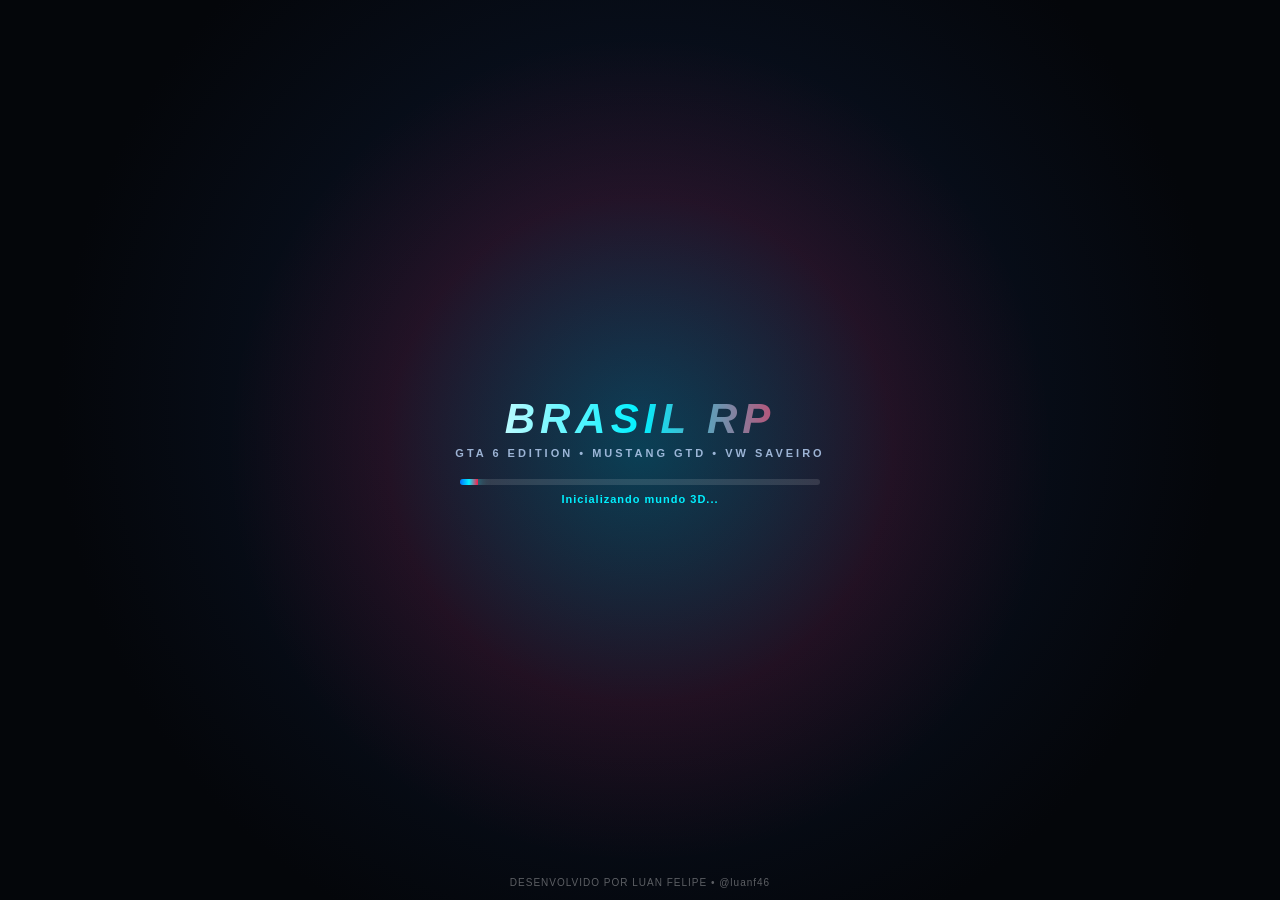
==== ota/index.html @ 623cd1e7 "OTA #30: Burnout (queimar pneu parado)" ====
<!DOCTYPE html>
<html lang="pt-BR">
<head>
  <meta charset="UTF-8" />
  <meta name="viewport" content="width=device-width, initial-scale=1.0, maximum-scale=1.0, user-scalable=no, viewport-fit=cover" />
  <title>Brasil RP: GTA 6</title>
  <link rel="stylesheet" href="style.css" />
</head>
<body>
  <canvas id="gameCanvas"></canvas>
  <div id="screen-fx"></div>

  <!-- Splash Screen Estilo Apex -->
  <div id="splash">
    <div class="splash-glow"></div>
    <div class="splash-content">
      <div class="splash-title">BRASIL RP</div>
      <div class="splash-sub">GTA 6 EDITION &bull; MUSTANG GTD &bull; VW SAVEIRO</div>
      <div class="splash-bar"><div class="splash-bar-fill" id="loadFill"></div></div>
      <div class="splash-status" id="loadStatus">Inicializando mundo 3D...</div>
    </div>
    <div class="splash-credit">DESENVOLVIDO POR LUAN FELIPE &bull; @luanf46</div>
  </div>

  <!-- LOBBY 3D SHOWROOM (ESTILO GTA RP CLEAN — 95% DA TELA LIVRE) -->
  <div id="lobby3d" class="hidden">
    <div class="lobby3d-top">
      <div class="lobby3d-brand">
        <div class="lobby-gta-title">BRASIL RP</div>
        <div class="lobby-gta-sub">SHOWROOM 3D</div>
        <div class="lobby-gta-stars" aria-hidden="true">★★★★★</div>
      </div>
      <div class="lobby3d-right-col">
        <div class="lobby3d-right-row">
          <div class="lobby-money-pill">
            <span class="lobby-money-item">
              <svg class="lobby-ico-cash" viewBox="0 0 28 18" width="24" height="16"><rect x="1" y="1" width="26" height="16" rx="2.5" fill="#4caf50" stroke="#1b4d1e" stroke-width="1.6"/><rect x="4" y="3.5" width="20" height="11" rx="1.2" fill="none" stroke="#c8f7c5" stroke-width="1"/><circle cx="14" cy="9" r="3.4" fill="#c8f7c5"/><text x="14" y="11.4" text-anchor="middle" font-size="6.2" font-weight="900" fill="#1b4d1e">$</text></svg>
              <span class="lobby-money-val">R$ <span id="lobbyCash">1.500</span></span>
            </span>
            <span class="lobby-money-item">
              <svg class="lobby-ico-bank" viewBox="0 0 24 24" width="20" height="20" fill="#e8eef7"><path d="M12 2L2 7v2h20V7L12 2zm-7 9v7H3v2h18v-2h-2v-7h-2v7h-3v-7h-2v7H9v-7H7v7H5v-7H5z"/></svg>
              <span class="lobby-money-val">R$ <span id="lobbyBank">5.000</span></span>
            </span>
          </div>
          <button class="lobby-sq-btn lobby-credits-btn" id="btnLobbyCredits" title="Créditos & Desenvolvedor">DEV</button>
          <button class="lobby-sq-btn" id="btnLobbySettings" title="Configurações">
            <svg viewBox="0 0 24 24" width="22" height="22" fill="#f1f5fa"><path d="M19.14 12.94c.04-.31.06-.63.06-.94s-.02-.63-.06-.94l2.03-1.58a.5.5 0 0 0 .12-.64l-1.92-3.32a.5.5 0 0 0-.6-.22l-2.39.96a7.04 7.04 0 0 0-1.63-.94l-.36-2.54a.48.48 0 0 0-.48-.41h-3.84a.48.48 0 0 0-.48.41l-.36 2.54c-.58.23-1.13.55-1.63.94l-2.39-.96a.5.5 0 0 0-.6.22L2.71 8.84a.5.5 0 0 0 .12.64l2.03 1.58c-.04.31-.06.63-.06.94s.02.63.06.94l-2.03 1.58a.5.5 0 0 0-.12.64l1.92 3.32c.13.22.39.31.6.22l2.39-.96c.5.39 1.05.71 1.63.94l.36 2.54c.05.24.24.41.48.41h3.84c.24 0 .44-.17.48-.41l.36-2.54c.58-.23 1.13-.55 1.63-.94l2.39.96c.22.09.47 0 .6-.22l1.92-3.32a.5.5 0 0 0-.12-.64l-2.03-1.58zM12 15.5A3.5 3.5 0 1 1 12 8.5a3.5 3.5 0 0 1 0 7z"/></svg>
          </button>
        </div>
        <div class="lobby3d-right-row lobby3d-subrow">
          <input id="mpNameInput" class="lobby-rp-name" type="text" maxlength="16" placeholder="RP_145" />
          <button class="lobby-sq-btn lobby-credits-btn" id="btnLobbyGarage" title="Garagem &amp; Personagem">🚗 GARAGEM</button>
        </div>
      </div>
    </div>

    <!-- Painel recolhível de Personagem / Veículo / Pintura (aberto ao tocar no botão de Mapa/Garagem) -->
    <div class="lobby-garage-drawer hidden" id="lobbyGarageDrawer">
      <div class="dock-group">
        <span class="dock-label">PERSONAGEM</span>
        <div class="char-grid" id="char-pills">
          <div class="char-card active" data-char="cool_man">
            <div class="char-thumb-wrap"><img class="char-thumb" alt="Cool Man" /></div>
            <div class="char-card-name">Cool Man</div>
            <div class="char-card-tag">Urbano</div>
          </div>
        </div>
      </div>
      <div class="dock-group">
        <span class="dock-label">VEÍCULO INICIAL</span>
        <div class="pill-row" id="car-pills">
          <div class="pill-btn active" data-car="volkswagen_saveiro">VW Pickup Azul</div>
          <div class="pill-btn" data-car="saveiro_brasil">Saveiro Brasil</div>
          <div class="pill-btn" data-car="ford_mustang_gtd">Mustang GTD</div>
          <div class="pill-btn" data-car="lexus_lc_500_wald">Lexus LC 500</div>
          <div class="pill-btn" data-car="car_gol">Gol</div>
          <div class="pill-btn" data-car="car_pm">PM-BR</div>
        </div>
      </div>
      <div class="dock-group">
        <span class="dock-label">PINTURA PBR</span>
        <div class="color-swatch-row" id="paint-swatches">
          <div class="color-swatch active" data-color="#ffffff" style="background:#ffffff"></div>
          <div class="color-swatch" data-color="#e60026" style="background:#e60026"></div>
          <div class="color-swatch" data-color="#00d8ff" style="background:#00d8ff"></div>
          <div class="color-swatch" data-color="#ffb300" style="background:#ffb300"></div>
          <div class="color-swatch" data-color="#7c00ff" style="background:#7c00ff"></div>
          <div class="color-swatch" data-color="#181c24" style="background:#181c24"></div>
        </div>
      </div>
    </div>

    <div class="lobby3d-bottom">
      <button class="lobby-play-gta" id="btn-start-game">
        <span>JOGAR RP</span>
        <svg viewBox="0 0 24 24" width="20" height="20" fill="none" stroke="#0b0d12" stroke-width="3.2" stroke-linecap="round" stroke-linejoin="round"><line x1="5" y1="12" x2="19" y2="12"/><polyline points="13 6 19 12 13 18"/></svg>
      </button>
    </div>
  </div>

  <!-- MODAL DE CONFIGURAÇÕES (IDÊNTICO AO LAYOUT DE REFERÊNCIA) -->
  <div id="modal-overlay" class="hidden">
    <div class="modal-card">
      <div class="modal-header">
        <div>
          <div class="game-title">CONFIGURAÇÕES</div>
          <div class="game-subtitle">BRASIL RP: GRÁFICOS, AMBIENTAÇÃO E ÁUDIO</div>
        </div>
        <button class="btn-secondary" id="btnCloseSettings">VOLTAR</button>
      </div>
      <div class="config-grid">
        <div class="config-group">
          <div class="config-title">AMBIENTAÇÃO &amp; CLIMA</div>
          <div class="pill-row" id="env-pills">
            <div class="pill-btn active" data-env="auto">AUTO 24H</div>
            <div class="pill-btn" data-env="day">DIA</div>
            <div class="pill-btn" data-env="sunset">TARDE</div>
            <div class="pill-btn" data-env="night">NOITE</div>
          </div>
        </div>
        <div class="config-group">
          <div class="config-title">QUALIDADE GRÁFICA</div>
          <div class="pill-row" id="gfx-quality-pills">
            <div class="pill-btn" data-quality="low">BAIXA</div>
            <div class="pill-btn active" data-quality="medium">MÉDIA</div>
            <div class="pill-btn" data-quality="high">ALTA</div>
            <div class="pill-btn" data-quality="ultra">ULTRA</div>
          </div>
        </div>
        <div class="config-group">
          <div class="config-title">TAXA DE FPS (INDEPENDENTE)</div>
          <div class="pill-row" id="fps-pills">
            <div class="pill-btn" data-fps="30">30 FPS</div>
            <div class="pill-btn" data-fps="60">60 FPS</div>
            <div class="pill-btn active" data-fps="90">90 FPS</div>
            <div class="pill-btn" data-fps="120">120 FPS</div>
          </div>
        </div>
        <div class="config-group">
          <div class="config-title">DISTÂNCIA DE VISÃO</div>
          <div class="pill-row" id="dist-pills">
            <div class="pill-btn" data-dist="0">CURTA</div>
            <div class="pill-btn active" data-dist="1">MÉDIA</div>
            <div class="pill-btn" data-dist="2">LONGA</div>
          </div>
        </div>
        <div class="config-group">
          <div class="config-title">DIREÇÃO DO VEÍCULO</div>
          <div class="pill-row" id="steer-mode-pills">
            <div class="pill-btn active" data-steer="buttons">BOTÕES</div>
            <div class="pill-btn" data-steer="gyro">GIROSCÓPIO</div>
          </div>
        </div>
        <div class="config-group">
          <div class="config-title">SISTEMA &amp; VEÍCULO</div>
          <div class="pill-row">
            <div class="pill-btn active" id="lobby-audio-btn">ÁUDIO: ON</div>
            <div class="pill-btn active" id="lobby-burnout-btn">BURNOUT: ON</div>
            <div class="pill-btn" id="lobby-doors-btn">PORTAS</div>
            <div class="pill-btn active" id="lobby-lights-btn">LUZES: ON</div>
          </div>
        </div>
        <div class="config-group config-group-full">
          <div class="config-title">SENSIBILIDADE (TOQUE &amp; CONTROLE BLUETOOTH)</div>
          <div class="sens-grid">
            <label class="sens-item">
              <span>Toque / Câmera: <b id="camSensVal">1.0x</b></span>
              <input id="camSensSlider" class="gta-slider" type="range" min="0.4" max="2.5" step="0.1" value="1.0" />
            </label>
            <label class="sens-item">
              <span>Joystick Bluetooth: <b id="padSensVal">1.0x</b></span>
              <input id="padSensSlider" class="gta-slider" type="range" min="0.4" max="2.5" step="0.1" value="1.0" />
            </label>
          </div>
        </div>
        <div class="config-group config-group-full">
          <div class="config-title">LOG DE ATUALIZAÇÕES</div>
          <div class="changelog-list">
            <div class="changelog-entry">
              <div class="changelog-ver"><span class="changelog-badge">v1.0.42 • OTA #30</span></div>
              <ul class="changelog-items">
                <li>Adicionado sistema de Burnout (queimar pneu parado): segure FREIO + ACELERAR ao mesmo tempo para travar as rodas dianteiras, girar as traseiras em alta rotação, gerar fumaça densa, marcas pretas de borracha no asfalto, ronco V8 cortando giro com chiado de pneu e arrancada explosiva ao soltar o freio (ativável/desativável em Configurações)</li>
              </ul>
            </div>
            <div class="changelog-entry">
              <div class="changelog-ver"><span class="changelog-badge">v1.0.42 • OTA #29</span></div>
              <ul class="changelog-items">
                <li>Adicionado sistema de direção por Giroscópio (ativável nas Configurações ou no botão rápido "GIRO" do carro): inclinação do celular vira o volante, pedal de FREIO / RÉ no lado esquerdo e ACELERAR no lado direito</li>
              </ul>
            </div>
            <div class="changelog-entry">
              <div class="changelog-ver"><span class="changelog-badge">v1.0.42 • OTA #28</span></div>
              <ul class="changelog-items">
                <li>Corrigido travamento ao alterar gráficos nas Configurações e voltar a jogar (despausa automática ao fechar Configurações e atualização segura de sombras/materiais WebGL)</li>
              </ul>
            </div>
            <div class="changelog-entry">
              <div class="changelog-ver"><span class="changelog-badge">v1.0.42 • OTA #27</span></div>
              <ul class="changelog-items">
                <li>Com controle Bluetooth conectado, tocar na tela touch agora libera imediatamente os controles na tela (e volta para tela limpa automaticamente se voltar a usar o controle)</li>
              </ul>
            </div>
            <div class="changelog-entry">
              <div class="changelog-ver"><span class="changelog-badge">v1.0.42 • OTA #26</span></div>
              <ul class="changelog-items">
                <li>Eliminada a trepidação ao dirigir: sincronia exata X/Z da câmera com o veículo (suavização exponencial apenas em Y) + filtro passa-baixa na suspensão sobre juntas do asfalto</li>
              </ul>
            </div>
            <div class="changelog-entry">
              <div class="changelog-ver"><span class="changelog-badge">v1.0.42 • OTA #25</span></div>
              <ul class="changelog-items">
                <li>Mobilidade calibrada nos veículos (aceleração progressiva e velocidade realista), freio agora para totalmente o carro antes de engatar a marcha à ré</li>
                <li>Câmera 360° totalmente livre no veículo (inclusive em movimento e no joystick Bluetooth) + zoom aproximado sem bloqueio para inspecionar detalhes externos + rodas em prata alumínio</li>
              </ul>
            </div>
            <div class="changelog-entry">
              <div class="changelog-ver"><span class="changelog-badge">v1.0.42 • OTA #24</span></div>
              <ul class="changelog-items">
                <li>Rodas dianteiras da Saveiro alinhadas usando exatamente a mesma malha/centralização das rodas traseiras (sem oscilação), mantendo esterçamento suave para direita e esquerda</li>
              </ul>
            </div>
            <div class="changelog-entry">
              <div class="changelog-ver"><span class="changelog-badge">v1.0.42 • OTA #23</span></div>
              <ul class="changelog-items">
                <li>Saveiro Cross Brasil reconstruída com lataria e capô 100% lisos (sem manchas cinzas), Bandeira do Brasil completa com globo azul nítido contida na fresta do capô, placa Mercosul FRW4A84 corrigida (sem espelho) e rodas diamantadas prata/preto</li>
                <li>Removidas as 2 bolinhas brancas flutuantes da frente dos faróis de todos os carros</li>
              </ul>
            </div>
            <div class="changelog-entry">
              <div class="changelog-ver"><span class="changelog-badge">v1.0.42 • OTA #22</span></div>
              <ul class="changelog-items">
                <li>VW Pickup Azul refeita com acabamento PBR nível Lexus: pintura azul metálica espelhada, vidros transparentes fumê, interior 3D com bancos/painel/volante, aros cromados e faróis/lanternas LED</li>
                <li>Adicionada Saveiro Cross Brasil (FRW4A84) azul metálica com Bandeira do Brasil no capô, placas Mercosul, interior completo preservado (painel, console e volante), 4 rodas independentes, portas articuladas e motor V8 (270 km/h)</li>
              </ul>
            </div>
            <div class="changelog-entry">
              <div class="changelog-ver"><span class="changelog-badge">v1.0.42 • OTA #21</span></div>
              <ul class="changelog-items">
                <li>Removida a Saveiro vermelha e adicionada a nova VW Pickup Azul com 4 rodas independentes, portas articuladas e mesma física, motor V8 e velocidade (270 km/h) do Lexus LC 500 Wald</li>
                <li>Personagem padrão definido como Cool Man (demais personagens ocultos na seleção) e revezamento automático entre NPC 1 e NPC 2 na Central Delivery</li>
              </ul>
            </div>
            <div class="changelog-entry">
              <div class="changelog-ver"><span class="changelog-badge">v1.0.42 • OTA #20</span></div>
              <ul class="changelog-items">
                <li>Corrigido bug visual de transparência/Z-sorting do McDonald's 3D (paredes agora 100% sólidas), ajustada escala real para os carros passarem folgados no Drive-Thru (3.9m × 2.53m) e fachada/entrada viradas para a Av. Sul</li>
              </ul>
            </div>
            <div class="changelog-entry">
              <div class="changelog-ver"><span class="changelog-badge">v1.0.42 • OTA #19</span></div>
              <ul class="changelog-items">
                <li>Reposicionado o McDonald's 3D + Drive-Thru para o terreno aberto ao lado do meio-fio da Av. Sul (-63, 27), 100% livre de paredes e fora das ruas</li>
              </ul>
            </div>
            <div class="changelog-entry">
              <div class="changelog-ver"><span class="changelog-badge">v1.0.42 • OTA #18</span></div>
              <ul class="changelog-items">
                <li>Atualizados os créditos do desenvolvedor (Luan Felipe — Programação, história e design, com link direto para o Instagram @luanf46) na Splash Screen e no modal DEV</li>
              </ul>
            </div>
            <div class="changelog-entry">
              <div class="changelog-ver"><span class="changelog-badge">v1.0.42 • OTA #17</span></div>
              <ul class="changelog-items">
                <li>Adicionado McDonald's 3D real com Drive-Thru funcional na praça próxima à Central (combo pelo carro na janela e salão para recuperar vida a pé), integrado ao GPS e à missão "Primeiro Corre"</li>
              </ul>
            </div>
            <div class="changelog-entry">
              <div class="changelog-ver"><span class="changelog-badge">v1.0.42 • OTA #16</span></div>
              <ul class="changelog-items">
                <li>Modo História — Capítulo 1 "Ascensão em Liberty BR" com 6 missões encadeadas, legendas/diálogos estilo GTA, checkpoints 3D luminosos, cronômetro e recompensas (+R$, +XP e Lexus LC 500 Wald Dourado no final)</li>
                <li>Novo App "Missões" no Smartphone iFruit com Nível RP (Lv. 1–50) e 3 missões secundárias infinitas: Motorista App (Uber RP), Time Trial (com recorde) e Patrulha PM-BR</li>
              </ul>
            </div>
            <div class="changelog-entry">
              <div class="changelog-ver"><span class="changelog-badge">v1.0.42 • OTA #15</span></div>
              <ul class="changelog-items">
                <li>Suavização completa da suspensão em escadas e meio-fios: eliminado o salto instantâneo para cima com perfil circular de pneu (3 amostras por roda) e mola-amortecedor contínua no chassi, pitch e roll</li>
              </ul>
            </div>
            <div class="changelog-entry">
              <div class="changelog-ver"><span class="changelog-badge">v1.0.42 • OTA #14</span></div>
              <ul class="changelog-items">
                <li>Física real de meio-fio e escadas: raycast 3D milimétrico por roda acompanha cada degrau e guia da calçada com mola-amortecedor individual, som de impacto no meio-fio e transferência real de peso na carroceria</li>
                <li>Física de impacto e empurrão nos carros aleatórios: ao bater ou empurrar veículos do tráfego, eles deslizam com atrito real de pneu, giram (cavalo-de-pau), soltam fumaça e empurram outros carros em efeito dominó</li>
              </ul>
            </div>
            <div class="changelog-entry">
              <div class="changelog-ver"><span class="changelog-badge">v1.0.42 • OTA #13</span></div>
              <ul class="changelog-items">
                <li>Suspensão independente nas 4 rodas com física de degraus (mola + amortecedor por roda e balanço unificado da carroceria/portas em escadarias e rampas)</li>
                <li>Corrigido descolamento de rodas e portas ao inclinar o carro em escadas (Mustang, Lexus, Saveiro, Gol e Viatura PM) e liberada subida contínua sem falsas colisões em degraus</li>
              </ul>
            </div>
            <div class="changelog-entry">
              <div class="changelog-ver"><span class="changelog-badge">v1.0.42 • OTA #12</span></div>
              <ul class="changelog-items">
                <li>Reconstruída a malha física de elevação de todo o mapa (-30m a +80m): eliminados carros e personagem andando no ar próximo ao Estádio de Futebol, Aeroporto, Portland, colinas e pontes</li>
                <li>Removidos pisos invisíveis de fallback e travas antigas de altura (-3m / -15m), garantindo contato 100% real com o asfalto em ladeiras, viadutos e túneis subterrâneos</li>
              </ul>
            </div>
            <div class="changelog-entry">
              <div class="changelog-ver"><span class="changelog-badge">v1.0.42 • OTA #11</span></div>
              <ul class="changelog-items">
                <li>Corrigida altura e posição do motorista sentado na cabine (nunca atravessa o teto solar nem o para-brisa)</li>
                <li>Corrigido enquadramento local dos cones de farol para saírem exclusivamente das lentes dianteiras para frente</li>
              </ul>
            </div>
            <div class="changelog-entry">
              <div class="changelog-ver"><span class="changelog-badge">v1.0.42 • OTA #10</span></div>
              <ul class="changelog-items">
                <li>Animação completa estilo GTA V ao entrar e sair dos veículos: caminha até a maçaneta, abre apenas a porta do motorista, abaixa a cabeça ao entrar na cabine, senta ao volante e puxa a porta batendo com som automotivo realista e balanço na suspensão</li>
              </ul>
            </div>
            <div class="changelog-entry">
              <div class="changelog-ver"><span class="changelog-badge">v1.0.42 • OTA #9</span></div>
              <ul class="changelog-items">
                <li>Corrigido erro de inicialização na Splash Screen (THREE.OctagonGeometry)</li>
                <li>Multiplayer 3D em tempo real corrigido e integrado ao servidor unificado (até 64 jogadores visíveis com avatar 3D rigado, veículos 3D ao dirigir, voz por proximidade e posição ao vivo no Minimapa/Mapa)</li>
              </ul>
            </div>
            <div class="changelog-entry">
              <div class="changelog-ver"><span class="changelog-badge">v1.0.42 • OTA #8</span></div>
              <ul class="changelog-items">
                <li>Semáforos (incluindo amarelo âmbar), postes de energia com luz noturna e feixes reais nos 2 faróis e lanternas dos veículos</li>
                <li>Todos os 5 veículos agora abrem/fecham as portas, motorista aparece sentado ao volante e colisão retangular impede atravessar o carro</li>
                <li>Ciclo automático de iluminação 24h (Manhã, Dia, Tarde e Noite), Casa Própria interativa, Caixa 24h/Job reposicionados na calçada</li>
                <li>Novo Smartphone iFruit moderno, combo de socos com reações reais e Rota GPS rua por rua com setas 3D luminosas na pista</li>
              </ul>
            </div>
            <div class="changelog-entry">
              <div class="changelog-ver"><span class="changelog-badge">v1.0.42 • OTA #7</span></div>
              <ul class="changelog-items">
                <li>Minimapa e Mapa Completo 100% reais: vista ortográfica renderizada diretamente dos 79 chunks 3D da cidade, com rotação da câmera e seta do jogador corrigidas</li>
                <li>Malha viária (road_grid.bin) reconstruída da geometria real das ruas e calçadas (removido borrão antigo que jogava carros em prédios e muretas)</li>
                <li>IA de tráfego refeita com margem de segurança contra meio-fio/muretas e continuidade de altura em pontes, ladeiras e sob viadutos</li>
              </ul>
            </div>
            <div class="changelog-entry">
              <div class="changelog-ver"><span class="changelog-badge">v1.0.42 • OTA #6</span></div>
              <ul class="changelog-items">
                <li>Nova camada de colisão gerada da geometria real do mapa: fim das paredes invisíveis embaixo de viadutos, passarelas, marquises e árvores</li>
                <li>Personagem e veículos usam o piso real sob viadutos (sem afundar nem subir para o viaduto)</li>
                <li>Mar ao redor da cidade removido; o limite do mapa agora é a borda da cidade</li>
              </ul>
            </div>
            <div class="changelog-entry">
              <div class="changelog-ver"><span class="changelog-badge">v1.0.42 • OTA #5</span></div>
              <ul class="changelog-items">
                <li>Adicionado Log de Atualizações nas Configurações com o histórico de cada versão</li>
              </ul>
            </div>
            <div class="changelog-entry">
              <div class="changelog-ver"><span class="changelog-badge">v1.0.42 • OTA #4</span></div>
              <ul class="changelog-items">
                <li>Corrigida colisão sob viadutos e pontes (personagem e veículos não afundam no asfalto)</li>
                <li>Corrigido cabelo da personagem DOA para balançar apenas para trás, sem atravessar a cintura</li>
              </ul>
            </div>
            <div class="changelog-entry">
              <div class="changelog-ver"><span class="changelog-badge">v1.0.42 • OTA #3</span></div>
              <ul class="changelog-items">
                <li>Corrigido cabelo longo da protagonista (HairMid/HairTip) para não atravessar as costas e a cintura</li>
              </ul>
            </div>
            <div class="changelog-entry">
              <div class="changelog-ver"><span class="changelog-badge">v1.0.42 • OTA #2</span></div>
              <ul class="changelog-items">
                <li>Movimentação e câmera estilo GTA V: marchas analógicas suaves (andar, correr e sprint)</li>
                <li>Cadência dos passos sincronizada pela distância percorrida e +8° de FOV no sprint</li>
              </ul>
            </div>
            <div class="changelog-entry">
              <div class="changelog-ver"><span class="changelog-badge">v1.0.42 • OTA #1</span></div>
              <ul class="changelog-items">
                <li>Ajuste inicial de velocidade realista para caminhada, corrida e NPCs</li>
              </ul>
            </div>
            <div class="changelog-entry">
              <div class="changelog-ver"><span class="changelog-badge">v1.0.42 (APK)</span></div>
              <ul class="changelog-items">
                <li>Otimização massiva de Draw Calls (7.660 → 143 DC) com MSAA religado e -149 MB de VRAM</li>
                <li>Correção de linhas brilhantes no Texture Atlas e merge por material nos veículos</li>
                <li>Atualização OTA automática (confirmação apenas para novo APK)</li>
              </ul>
            </div>
            <div class="changelog-entry">
              <div class="changelog-ver"><span class="changelog-badge">v1.0.41 (APK)</span></div>
              <ul class="changelog-items">
                <li>Expiração imediata de cache (0s) no UpdateManager via consulta direta ao SHA do Git</li>
                <li>Efeito blur no fundo das configurações e telemetria de FPS / Draw Calls</li>
              </ul>
            </div>
          </div>
        </div>
      </div>
      <div class="modal-actions">
        <div class="modal-actions-left">
          <button class="btn-secondary" id="btn-check-update">ATUALIZAR APP</button>
          <button class="btn-secondary" id="btn-lobby-respawn">REPOSICIONAR SPAWN</button>
        </div>
        <button class="btn-primary" id="btn-cfg-play">IR PARA A CIDADE &#10132;</button>
      </div>
    </div>
  </div>

  <!-- HUD Principal (Estilo GTA RP Clean - Idêntico ao Print) -->
  <div id="hud" class="hidden">
    <div class="hud-top-left">
      <div class="radar-col">
        <div class="minimap-wrap" id="minimapBtn" title="Abrir Mapa Completo">
          <canvas id="minimapCanvas" width="128" height="128"></canvas>
          <div class="zone-tag hidden" id="zoneName">MAPA</div>
        </div>
        <div class="radar-bars">
          <div class="gta-bar hp"><div id="hpFill" style="width:100%"></div></div>
          <div class="gta-bar stam"><div id="stamFill" style="width:100%"></div></div>
        </div>
      </div>
      <div id="speedBox" class="speed-box hidden">
        <div id="burnoutBadge" class="burnout-badge hidden">🔥 BURNOUT</div>
        <span id="speedVal">0</span>
        <small>KM/H • <b id="carHpVal" style="color:#22c55e">100%</b></small>
      </div>
    </div>

    <div class="hud-top-center">
      <div id="radioBanner" class="radio-banner hidden">
        <span class="radio-ico">📻</span>
        <div>
          <div id="radioStationName" class="radio-name">FUNK BRASIL FM</div>
          <div id="radioStationGenre" class="radio-genre">BAILE &bull; 130 BPM</div>
        </div>
      </div>
      <div id="gpsHudBanner" class="gps-hud-banner hidden">
        <span id="gpsTurnArrow" class="gps-turn-arrow">⬆</span>
        <div>
          <div id="gpsHudLabel" class="gps-hud-label">Destino GPS</div>
          <div id="gpsHudDist" class="gps-hud-dist">0 m</div>
        </div>
      </div>
      <div id="missionBanner" class="mission-banner hidden">
        <span class="dot"></span>
        <span id="missionText">Entrega em andamento...</span>
        <span id="missionTimerTag" class="mission-timer hidden">00:00</span>
        <button id="btnCancelStoryMission" class="mission-cancel-x hidden" title="Cancelar Missão">✕</button>
      </div>
    </div>

    <!-- Legendas / Diálogo estilo GTA -->
    <div id="gtaDialogueBar" class="gta-dialogue hidden" title="Toque para avançar">
      <div class="dlg-ico" id="dlgIcon">📱</div>
      <div class="dlg-body">
        <div class="dlg-name" id="dlgName">Contato</div>
        <div class="dlg-text" id="dlgText">...</div>
      </div>
    </div>

    <!-- Banner Cinematográfico de Missão Concluída / Falhou -->
    <div id="missionResultBanner" class="mission-result hidden">
      <div class="mr-title" id="mrTitle">MISSÃO CONCLUÍDA!</div>
      <div class="mr-sub" id="mrSub">01. Primeiro Corre</div>
      <div class="mr-reward" id="mrReward">+R$ 1.200 • +150 XP</div>
    </div>

    <div class="hud-top-right">
      <div class="hud-mini-tools">
        <div id="mpStatusPill" class="mp-pill offline" title="Status do Servidor RP">⚪</div>
        <button id="btnVoice" class="hud-mini-btn voice-btn" title="Microfone Voz">🎙️</button>
        <button id="btnChatToggle" class="hud-mini-btn" title="Chat RP">💬</button>
        <button id="btnCamMode" class="hud-mini-btn" title="Câmera">👁️</button>
        <button id="btnFrontCam" class="hud-mini-btn" title="Frente">👤</button>
        <button id="btnSpinPlayer" class="hud-mini-btn" title="Girar 360°">🔄</button>
        <button id="btnMenu" class="hud-mini-btn" title="Lobby 3D">☰</button>
      </div>
      <div class="gta-top-right-group">
        <div class="stats-panel">
          <div class="money-row">
            <span class="cash">R$ <b id="uiCash">1.500</b></span>
            <span class="bank-ico" title="Banco">
              <svg viewBox="0 0 24 24" width="18" height="18" fill="#dbe6f5"><path d="M12 2L2 7v2h20V7L12 2zm-7 9v7H3v2h18v-2h-2v-7h-2v7h-3v-7h-2v7H9v-7H7v7H5v-7z"/></svg>
              <b id="uiBank" class="hidden">5.000</b>
            </span>
          </div>
          <div class="meta-row">
            <span id="rpLevelBadge" class="rp-lv-badge">LV 1</span>
            <span id="wantedStars" class="stars">☆☆☆☆☆</span>
            <span id="clockText" class="clock">08:30</span>
            <span class="meta-sep">•</span>
            <span id="fpsText" class="fps">60 FPS</span>
          </div>
        </div>
        <div class="weapon-phone-col">
          <button id="btnWeaponHud" class="weapon-slot-btn" title="Item / Arma">
            <svg viewBox="0 0 24 24" width="28" height="28" fill="#e8eef7"><path d="M3 7h15l2 2v2h-4l-1 2h-3l-1 5H7l1.5-6H5L3 10V7zm16 1h2v2h-2V8z"/></svg>
          </button>
          <button id="btnPhone" class="phone-circle-btn" title="Celular RP">
            <svg viewBox="0 0 24 24" width="20" height="20" fill="none" stroke="#22c55e" stroke-width="2" stroke-linecap="round" stroke-linejoin="round"><rect x="6" y="2.5" width="12" height="19" rx="2.5"/><line x1="10" y1="18" x2="14" y2="18"/></svg>
          </button>
        </div>
      </div>
    </div>

    <!-- Controles A Pé (Idênticos ao Print) -->
    <div id="footControls" class="controls-layer">
      <div id="joystickZone" class="joystick-zone">
        <div id="joystickBase" class="joystick-base">
          <div id="joystickKnob" class="joystick-knob"></div>
        </div>
      </div>
      <div class="action-pad gta-foot-pad">
        <button id="btnEnterCar" class="act-btn gta-circle pos-car hidden" title="Entrar no Carro">
          <svg viewBox="0 0 24 24" width="30" height="30" fill="none" stroke="#ffffff" stroke-width="1.9" stroke-linecap="round" stroke-linejoin="round"><path d="M5 19h14V7l-4-3H5v15z"/><path d="M7 11h10V7.5L14.5 6H7v5z"/><line x1="8" y1="14" x2="11" y2="14"/></svg>
        </button>
        <button id="btnInteract" class="act-btn gta-circle pos-talk hidden" title="Falar / RP">
          <svg viewBox="0 0 24 24" width="22" height="22" fill="#ffffff"><path d="M20 11.5c0 4.1-3.6 7.5-8 7.5-1.1 0-2.2-.2-3.2-.6L4 20l1.4-3.4C4.5 15.3 4 13.5 4 11.5 4 7.4 7.6 4 12 4s8 3.4 8 7.5z"/></svg>
          <span>Falar/RP</span>
        </button>
        <button id="btnPunch" class="act-btn gta-circle pos-punch" title="Ação / Soco">
          <svg viewBox="0 0 24 24" width="28" height="28" fill="#ffffff"><path d="M6 11V7a1.5 1.5 0 0 1 3 0v2h.5V6a1.5 1.5 0 0 1 3 0v3h.5V6.5a1.5 1.5 0 0 1 3 0V9h.5V8a1.5 1.5 0 0 1 3 0v5.5c0 3.6-2.8 6.5-6.5 6.5H11c-3 0-5-2.2-5-5.2V11z"/></svg>
        </button>
        <button id="btnJump" class="act-btn gta-circle pos-jump" title="Pular">
          <svg viewBox="0 0 24 24" width="28" height="28" fill="#ffffff"><circle cx="13.5" cy="4.5" r="2"/><path d="M10.5 8.5l3.5.5 2.5-2 1.2 1.4-3 2.5-1.2 3.2 3 3.4-1.5 1.3-3.2-3.6-1.8 2.2-3.2 1.2-.7-1.7 2.5-1 1.8-2.8.8-2.6-2.4-.5-1.5 2.1-1.5-1 2.2-3.1 2.5.5z"/></svg>
        </button>
        <button id="btnSprint" class="act-btn gta-circle pos-sprint" title="Correr">
          <svg viewBox="0 0 24 24" width="28" height="28" fill="#ffffff"><circle cx="14.5" cy="4.5" r="2"/><path d="M10 8.5l4.2.4 2.8 2.6-1.3 1.3-2.1-1.9-1.1 2.6 2.8 3-1.4 1.4-3.1-3.3-2 2.4-3.3.5-.3-1.8 2.5-.4 2.1-3 .7-2.2-2.2-.3-1.7 2-1.4-1.1 2.3-2.8 2.4.6z"/></svg>
        </button>
      </div>
    </div>

    <!-- Controles Dirigindo (Física Apex + Nitro + Portas/Luzes/Câmera) -->
    <div id="carControls" class="controls-layer hidden">
      <div class="steer-pad">
        <button id="btnLeft" class="steer-btn">◄</button>
        <button id="btnRight" class="steer-btn">►</button>
      </div>
      <div class="car-quick-bar">
        <button id="btnCarHorn" class="mini-pill">📯 BUZINA</button>
        <button id="btnCarRadio" class="mini-pill">📻 RÁDIO</button>
        <button id="btnCarDoors" class="mini-pill">🚪 PORTAS</button>
        <button id="btnCarLights" class="mini-pill">💡 LUZES</button>
        <button id="btnCarGyro" class="mini-pill">📱 GIRO</button>
        <button id="btnCarCam" class="mini-pill">📷 INTERIOR</button>
      </div>
      <div class="drive-pad">
        <button id="btnExitCar" class="act-btn exit">🚶<span>SAIR</span></button>
        <button id="btnNitro" class="act-btn nitro">⚡<span>NITRO</span></button>
        <button id="btnDrift" class="act-btn drift">🔥<span>DRIFT</span></button>
        <button id="btnBrake" class="pedal brake">FREIO / RÉ</button>
        <button id="btnGas" class="pedal gas">ACELERAR</button>
      </div>
    </div>
  </div>

  <!-- SMARTPHONE iFRUIT BRASIL RP (DESIGN MODERNO ESTILO iOS / GTA VI) -->
  <div id="phoneModal" class="modal hidden">
    <div class="phone-frame">
      <div class="ifruit-statusbar">
        <span class="ifruit-carrier">5G • BR</span>
        <div class="ifruit-island"><span class="island-dot"></span><span id="phoneIslandText">Liberty BR</span></div>
        <span class="ifruit-right-status"><b id="phoneTime">08:30</b> 🔋</span>
      </div>

      <!-- TELA HOME DO CELULAR -->
      <div id="phScreenHome" class="ifruit-screen">
        <div class="ifruit-widget">
          <div class="ifruit-w-left">
            <span class="ifruit-w-tag">MAZE BANK • PIX</span>
            <div class="ifruit-w-bal">R$ <span id="phBankBal">5.000</span></div>
            <div class="ifruit-w-cash">Carteira: R$ <span id="phCashBal">1.500</span></div>
          </div>
          <div class="ifruit-w-right">
            <div class="ifruit-weather-ico" id="phWeatherIco">☀️</div>
            <div class="ifruit-weather-lbl" id="phWeatherLbl">Manhã</div>
          </div>
        </div>

        <div class="ifruit-grid">
          <button class="ifruit-app-tile" data-open="phScreenMissions" id="phTileMissions">
            <div class="ifruit-app-ico g-gold">🎯</div>
            <span>Missões</span>
          </button>
          <button class="ifruit-app-tile" data-open="phScreenCars">
            <div class="ifruit-app-ico g-red">🏎️</div>
            <span>Garagem</span>
          </button>
          <button class="ifruit-app-tile" data-open="phScreenGps">
            <div class="ifruit-app-ico g-purple">🧭</div>
            <span>GPS Rotas</span>
          </button>
          <button class="ifruit-app-tile" id="phGoHomeQuick">
            <div class="ifruit-app-ico g-amber">🏠</div>
            <span>Minha Casa</span>
          </button>
          <button class="ifruit-app-tile" id="phOpenBank">
            <div class="ifruit-app-ico g-green">🏦</div>
            <span>Banco 24h</span>
          </button>
          <button class="ifruit-app-tile" id="phSummonNpc">
            <div class="ifruit-app-ico g-pink">💃</div>
            <span>Contato VIP</span>
          </button>
          <button class="ifruit-app-tile" data-open="phScreenTime">
            <div class="ifruit-app-ico g-blue">🌤️</div>
            <span>Clima/Hora</span>
          </button>
          <button class="ifruit-app-tile" id="phOpenFullMap">
            <div class="ifruit-app-ico g-indigo">🗺️</div>
            <span>Satélite</span>
          </button>
        </div>
      </div>

      <!-- SUB-TELA: HISTÓRIA & MISSÕES (CAPÍTULO 1 + SECUNDÁRIAS) -->
      <div id="phScreenMissions" class="ifruit-screen hidden">
        <div class="ifruit-subhead">
          <button class="ifruit-back" data-back="phScreenHome">‹ Início</button>
          <b>História &amp; Missões</b>
        </div>
        <div class="m-xp-box">
          <div class="m-xp-top">
            <b id="phMissionLv">Nível RP 1</b>
            <small id="phMissionXpText">0 / 300 XP • Cap. 1 (0/6)</small>
          </div>
          <div class="m-xp-bar"><div id="phMissionXpFill" style="width:0%"></div></div>
        </div>
        <div id="phStoryCard" class="m-story-card"></div>
        <div class="m-sec-title">MISSÕES SECUNDÁRIAS (RP LIVRE)</div>
        <div class="ifruit-list" style="max-height:26vh">
          <button class="phone-app" id="phSideUber"><span class="ico">🚕</span><div><b>Motorista App (Uber RP)</b><small>Leve passageiros • +R$ 550–1.300 + Bônus</small></div></button>
          <button class="phone-app" id="phSideRace"><span class="ico">🏁</span><div><b>Time Trial — Racha Rápido</b><small id="phRaceRecordSub">5 checkpoints contra o relógio • +R$ 1.200</small></div></button>
          <button class="phone-app" id="phSidePolice"><span class="ico">🚓</span><div><b>Patrulha PM-BR</b><small>Atender ocorrência policial • +R$ 950</small></div></button>
          <button class="phone-app" id="phOpenJobApp"><span class="ico">📦</span><div><b>Central Delivery</b><small>Entrega expressa aleatória</small></div></button>
        </div>
      </div>

      <!-- SUB-TELA: GARAGEM DELIVERY (TODOS OS 5 VEÍCULOS) -->
      <div id="phScreenCars" class="ifruit-screen hidden">
        <div class="ifruit-subhead">
          <button class="ifruit-back" data-back="phScreenHome">‹ Início</button>
          <b>Entrega de Veículos</b>
        </div>
        <div class="ifruit-list">
          <button class="phone-app" id="phCallLexus"><span class="ico">🏁</span><div><b>Lexus LC 500 Wald</b><small>V8 477cv • 270 km/h</small></div></button>
          <button class="phone-app" id="phCallMustang"><span class="ico">🏎️</span><div><b>Ford Mustang GTD</b><small>Supercharged • 296 km/h</small></div></button>
          <button class="phone-app" id="phCallSaveiro"><span class="ico">🛻</span><div><b>VW Pickup Azul</b><small>V8 Muscle • 270 km/h</small></div></button>
          <button class="phone-app" id="phCallSaveiroBrasil"><span class="ico">🇧🇷</span><div><b>Saveiro Cross Brasil</b><small>FRW4A84 • Bandeira no Capô</small></div></button>
          <button class="phone-app" id="phCallGol"><span class="ico">🚗</span><div><b>VW Gol Quadrado</b><small>Clássico BR • Turbo</small></div></button>
          <button class="phone-app" id="phCallPm"><span class="ico">🚓</span><div><b>Viatura PM-BR</b><small>Giroflex &amp; Sirene Tática</small></div></button>
        </div>
      </div>

      <!-- SUB-TELA: GPS RÁPIDO RUA POR RUA -->
      <div id="phScreenGps" class="ifruit-screen hidden">
        <div class="ifruit-subhead">
          <button class="ifruit-back" data-back="phScreenHome">‹ Início</button>
          <b>Destinos GPS</b>
        </div>
        <div class="ifruit-list">
          <button class="phone-app" id="phGpsHome"><span class="ico">🏠</span><div><b>Minha Casa (Safehouse)</b><small>Residência &amp; Garagem Privativa</small></div></button>
          <button class="phone-app" id="phGpsBank"><span class="ico">🏧</span><div><b>Caixa Banco 24h</b><small>Calçada Central</small></div></button>
          <button class="phone-app" id="phGpsJob"><span class="ico">📦</span><div><b>Central Delivery</b><small>Pegar entregas na cidade</small></div></button>
          <button class="phone-app" id="phGoMcEnter"><span class="ico">🍔</span><div><b>McDonald's (Salão)</b><small>Recuperar energia (+50% HP)</small></div></button>
          <button class="phone-app" id="phGoMcDrive"><span class="ico">🚗</span><div><b>McDonald's Drive-Thru</b><small>Atendimento rápido no carro</small></div></button>
          <button class="phone-app" id="phGpsStadium"><span class="ico">🏟️</span><div><b>Estádio Memorial</b><small>Staunton Island Norte</small></div></button>
          <button class="phone-app" id="phGpsAirport"><span class="ico">✈️</span><div><b>Aeroporto Internacional</b><small>Shoreside Vale</small></div></button>
        </div>
      </div>

      <!-- SUB-TELA: CLIMA & HORÁRIO -->
      <div id="phScreenTime" class="ifruit-screen hidden">
        <div class="ifruit-subhead">
          <button class="ifruit-back" data-back="phScreenHome">‹ Início</button>
          <b>Iluminação &amp; Ciclo</b>
        </div>
        <div class="ifruit-list">
          <button class="phone-app" data-set-env="auto"><span class="ico">🔄</span><div><b>Ciclo Automático 24h</b><small>Manhã → Dia → Tarde → Noite</small></div></button>
          <button class="phone-app" data-set-env="morning"><span class="ico">🌅</span><div><b>Manhã (07:30)</b><small>Sol nascente suave</small></div></button>
          <button class="phone-app" data-set-env="day"><span class="ico">☀️</span><div><b>Meio-Dia (12:00)</b><small>Céu azul aberto</small></div></button>
          <button class="phone-app" data-set-env="sunset"><span class="ico">🌇</span><div><b>Fim de Tarde (17:45)</b><small>Golden Hour alaranjada</small></div></button>
          <button class="phone-app" data-set-env="night"><span class="ico">🌙</span><div><b>Noite (22:30)</b><small>Postes e faróis acesos</small></div></button>
        </div>
      </div>

      <button class="phone-close" id="btnClosePhone">
        <span class="ifruit-home-bar"></span>
      </button>
    </div>
  </div>

  <!-- MODAL CASA PRÓPRIA / SAFEHOUSE -->
  <div id="safehouseModal" class="modal hidden">
    <div class="modal-card small-modal safehouse-card">
      <div class="game-title" style="font-size:20px">🏠 MINHA RESIDÊNCIA</div>
      <div class="game-subtitle" style="margin-bottom:10px">COBERTURA LIBERTY BR • GARAGEM &amp; GUARDA-ROUPA</div>
      <div class="safehouse-actions">
        <button id="btnHouseSleep" class="btn-primary" style="width:100%">🛏️ DESCANSAR (+100% VIDA &amp; +6H)</button>
        <button id="btnHouseWardrobe" class="btn-secondary" style="width:100%">👕 TROCAR PERSONAGEM / ROUPA</button>
        <button id="btnHouseSpawnCar" class="btn-secondary" style="width:100%">🚗 TRAZER MEU CARRO NA PORTA</button>
        <button id="btnHouseBank" class="btn-secondary" style="width:100%">🔐 COFRE RESIDENCIAL (BANCO)</button>
      </div>
      <button id="btnCloseSafehouse" class="btn-secondary" style="width:100%;margin-top:10px">SAIR DA CASA</button>
    </div>
  </div>

  <!-- Modal Banco 24h -->
  <div id="bankModal" class="modal hidden">
    <div class="modal-card small-modal">
      <div class="game-title" style="font-size:20px">BANCO 24 HORAS</div>
      <p style="margin:8px 0 14px;color:#b7c8db;font-size:13px">Carteira: <b id="mCash">R$ 0</b> &bull; Conta: <b id="mBank">R$ 0</b></p>
      <div class="pill-row" style="gap:8px;margin-bottom:10px">
        <button id="btnDep500" class="pill-btn active">Depositar R$ 500</button>
        <button id="btnWith500" class="pill-btn active">Sacar R$ 500</button>
        <button id="btnDepAll" class="pill-btn active">Depositar Tudo</button>
      </div>
      <button id="btnCloseBank" class="btn-secondary" style="width:100%">FECHAR</button>
    </div>
  </div>

  <!-- Modal Emprego / Delivery NPC -->
  <div id="jobModal" class="modal hidden">
    <div class="modal-card small-modal">
      <div class="game-title" style="font-size:20px">CENTRAL BRASIL DELIVERY</div>
      <p style="margin:8px 0 14px;color:#b7c8db;font-size:13px">NPC do Job: Quer pegar uma rota de entrega pela cidade e faturar R$ 500 - 950?</p>
      <div class="modal-actions">
        <button id="btnCancelDelivery" class="btn-secondary">CANCELAR ROTA</button>
        <button id="btnStartDelivery" class="btn-primary">ACEITAR ENTREGA ▶</button>
      </div>
      <button id="btnCloseJob" class="btn-secondary" style="width:100%;margin-top:8px">FECHAR</button>
    </div>
  </div>

  <!-- MAPA EM TELA CHEIA ESTILO GTA (TOCAR PARA TRAÇAR ROTA GPS) -->
  <div id="fullMapModal" class="modal hidden">
    <div class="fullmap-card">
      <div class="fullmap-top">
        <div>
          <div class="game-title" style="font-size:18px">MAPA DE LIBERTY BR (GPS GTA)</div>
          <div class="game-subtitle" id="fullMapHint">TOQUE EM QUALQUER RUA PARA MARCAR DESTINO E TRAÇAR ROTA</div>
        </div>
        <div style="display:flex;gap:8px">
          <button id="btnMapZoomIn" class="btn-secondary">🔍 +</button>
          <button id="btnMapZoomOut" class="btn-secondary">🔍 -</button>
          <button id="btnClearRoute" class="btn-secondary">LIMPAR ROTA</button>
          <button id="btnCloseFullMap" class="btn-primary" style="padding:8px 16px;font-size:12px">FECHAR ✕</button>
        </div>
      </div>
      <div class="fullmap-canvas-wrap">
        <canvas id="fullMapCanvas" width="720" height="440"></canvas>
      </div>
      <div class="fullmap-legend">
        <span><b style="color:#ffffff">▲</b> Você</span>
        <span><b style="color:#ffd43b">🏠</b> Minha Casa</span>
        <span><b style="color:#00e676">●</b> Pickup Azul / Job</span>
        <span><b style="color:#ff1744">●</b> Mustang / Banco</span>
        <span><b style="color:#d500f9">━━</b> Rota GPS</span>
      </div>
    </div>
  </div>

  <!-- TOAST GLOBAL (VISÍVEL SOBRE QUALQUER TELA OU MODAL) -->
  <div id="toastBox" class="toast-box hidden"></div>

  <!-- MODAL DE ATUALIZAÇÃO ONLINE DO APP -->
  <div id="updateModal" class="modal hidden" style="z-index:99999">
    <div class="modal-card small-modal">
      <div id="updModalTitle" class="game-title" style="font-size:20px">🚀 NOVA ATUALIZAÇÃO</div>
      <div class="game-subtitle" id="updVersionTag" style="margin-top:4px">VERSÃO DISPONÍVEL</div>
      <p id="updChangelog" class="update-changelog">Melhorias e novidades disponíveis para o Brasil RP.</p>
      <div id="updProgressWrap" class="update-progress hidden">
        <div class="update-bar"><div id="updBarFill" class="update-bar-fill"></div></div>
        <div id="updProgressText" class="update-progress-text">Baixando 0%...</div>
      </div>
      <div class="modal-actions" style="justify-content:center;margin-top:12px">
        <button id="btnCloseUpdate" class="btn-secondary">DEPOIS</button>
        <button id="btnDoUpdate" class="btn-primary">ATUALIZAR AGORA ⬇</button>
      </div>
    </div>
  </div>

  <!-- MODAL DE PAUSA -->
  <div id="pauseModal" class="modal hidden">
    <div class="modal-card small-modal">
      <div class="game-title" style="font-size:22px">JOGO PAUSADO</div>
      <div class="game-subtitle" style="margin-bottom:14px">BRASIL RP: GTA 6 EDITION</div>
      <div style="display:flex;flex-direction:column;gap:10px">
        <button id="btnPauseResume" class="btn-primary" style="width:100%">▶ CONTINUAR JOGO</button>
        <button id="btnPauseSettings" class="btn-secondary" style="width:100%">⚙ CONFIGURAÇÕES</button>
        <button id="btnPauseLobby" class="btn-secondary" style="width:100%">🏠 VOLTAR AO LOBBY 3D</button>
      </div>
    </div>
  </div>

  <!-- MODAL DE CRÉDITOS & DESENVOLVEDOR -->
  <div id="creditsModal" class="modal hidden">
    <div class="modal-card small-modal">
      <div class="game-title" style="font-size:20px">CRÉDITOS &amp; DESENVOLVEDOR</div>
      <div class="game-subtitle">BRASIL RP: GTA 6 EDITION</div>
      <div class="dev-credits-card">
        <div><b>Desenvolvido por:</b> Luan Felipe</div>
        <div><b>Créditos:</b> Programação, história e design</div>
        <div><b>Instagram:</b> <a class="dev-insta-link" href="https://www.instagram.com/luanf46/" target="_blank" rel="noopener noreferrer">@luanf46</a></div>
        <div><b>Projeto:</b> Brasil RP: GTA 6 — Mundo Aberto 3D Mobile</div>
        <div class="dev-thanks">Obrigado por jogar!</div>
      </div>
      <button id="btnCloseCredits" class="btn-primary" style="width:100%">FECHAR</button>
    </div>
  </div>

  <!-- CHAT RP + VOZ MULTIPLAYER -->
  <div id="rpChatBox" class="rp-chat hidden">
    <div class="rp-chat-head">
      <span id="rpChatTitle">💬 CHAT RP • VOZ POR PROXIMIDADE</span>
      <button id="btnCloseChat" class="rp-chat-close">✕</button>
    </div>
    <div id="rpChatLog" class="rp-chat-log"></div>
    <div class="rp-chat-form">
      <input id="rpChatInput" type="text" maxlength="140" placeholder="Falar no RP (/me, /do)..." />
      <button id="btnSendChat" class="rp-chat-send">ENVIAR</button>
    </div>
  </div>

  <script src="js/three.min.js"></script>
  <script src="js/GLTFLoader.js"></script>
  <script src="js/game.js"></script>
  <script src="js/audio_world.js"></script>
  <script src="js/multiplayer.js"></script>
  <script src="js/missions.js"></script>
</body>
</html>
---- ota/style.css ----
* {
  box-sizing: border-box;
  margin: 0;
  padding: 0;
  user-select: none;
  -webkit-user-select: none;
  -webkit-touch-callout: none;
  touch-action: none;
}

html, body {
  position: fixed;
  inset: 0;
  width: 100%;
  height: 100%;
  overflow: hidden;
  background: #04060a;
  font-family: 'Segoe UI', Roboto, Helvetica, Arial, sans-serif;
  color: #ffffff;
}

#gameCanvas {
  position: fixed;
  inset: 0;
  width: 100%;
  height: 100%;
  display: block;
  z-index: 1;
}

#screen-fx {
  position: fixed;
  inset: 0;
  pointer-events: none;
  z-index: 2;
  background: radial-gradient(circle at center, transparent 58%, rgba(0, 0, 0, 0.42) 100%);
  transition: box-shadow 0.15s ease;
}

#screen-fx.nitro-active {
  box-shadow: inset 0 0 60px rgba(0, 240, 255, 0.55), inset 0 0 120px rgba(255, 23, 68, 0.28);
}

.hidden {
  display: none !important;
}

/* Splash Screen Estilo Apex */
#splash {
  position: fixed;
  inset: 0;
  z-index: 100;
  background: radial-gradient(circle at 50% 45%, #0d1a33 0%, #04060a 72%);
  display: flex;
  align-items: center;
  justify-content: center;
  transition: opacity 0.55s ease;
  overflow: hidden;
}

#splash.hide { opacity: 0; pointer-events: none; }

.splash-glow {
  position: absolute;
  width: 70vmax;
  height: 70vmax;
  background: radial-gradient(circle, rgba(0, 240, 255, 0.18), rgba(255, 23, 68, 0.10) 40%, transparent 65%);
  animation: splashPulse 2.4s ease-in-out infinite;
}

@keyframes splashPulse {
  0%, 100% { transform: scale(0.92); opacity: 0.7; }
  50% { transform: scale(1.08); opacity: 1; }
}

.splash-content { position: relative; text-align: center; }

.splash-title {
  font-size: 42px;
  font-weight: 900;
  font-style: italic;
  letter-spacing: 5px;
  background: linear-gradient(90deg, #ffffff, #00f0ff, #ff1744);
  -webkit-background-clip: text;
  -webkit-text-fill-color: transparent;
}

.splash-sub {
  margin-top: 4px;
  font-size: 11px;
  letter-spacing: 3px;
  color: rgba(180, 205, 240, 0.85);
  font-weight: 700;
}

.splash-bar {
  width: min(360px, 72vw);
  height: 6px;
  margin: 20px auto 8px;
  background: rgba(255, 255, 255, 0.12);
  border-radius: 4px;
  overflow: hidden;
}

.splash-bar-fill {
  width: 5%;
  height: 100%;
  background: linear-gradient(90deg, #0072ff, #00f0ff, #ff1744);
  box-shadow: 0 0 12px #00f0ff;
  transition: width 0.2s ease;
}

.splash-status { font-size: 11px; color: #00f0ff; letter-spacing: 1px; font-weight: 600; }
.splash-credit { position: absolute; bottom: 12px; font-size: 10px; color: rgba(255, 255, 255, 0.35); letter-spacing: 1px; }

/* LOBBY 3D SHOWROOM OVERLAY (ESTILO GTA RP CLEAN — EXATAMENTE COMO REFERÊNCIA) */
#lobby3d {
  position: fixed;
  inset: 0;
  z-index: 30;
  pointer-events: none;
  display: flex;
  flex-direction: column;
  justify-content: space-between;
  padding: 16px 22px 22px;
}

.lobby3d-top {
  display: flex;
  justify-content: space-between;
  align-items: flex-start;
  width: 100%;
}

.lobby3d-brand {
  background: transparent;
  border: none;
  padding: 0;
  display: flex;
  flex-direction: column;
  align-items: flex-start;
  gap: 2px;
}

.lobby-gta-title {
  font-family: Impact, 'Arial Black', 'Segoe UI Black', sans-serif;
  font-size: clamp(32px, 5.2vw, 48px);
  font-weight: 900;
  font-style: italic;
  line-height: 0.96;
  letter-spacing: 1px;
  color: #ffffff;
  -webkit-text-stroke: 2.2px #000000;
  text-shadow:
    -2px -2px 0 #000,
     2px -2px 0 #000,
    -2px  2px 0 #000,
     2px  2px 0 #000,
     0px  4px 8px rgba(0, 0, 0, 0.55);
}

.lobby-gta-sub {
  margin-top: 4px;
  font-size: clamp(13px, 1.9vw, 17px);
  font-weight: 900;
  letter-spacing: 0.8px;
  color: #ffffff;
  text-shadow:
    -1.2px -1.2px 0 #000,
     1.2px -1.2px 0 #000,
    -1.2px  1.2px 0 #000,
     1.2px  1.2px 0 #000,
     0px    2px 4px rgba(0, 0, 0, 0.65);
}

.lobby-gta-stars {
  margin-top: 4px;
  font-size: clamp(18px, 2.5vw, 24px);
  letter-spacing: 4px;
  color: rgba(58, 72, 86, 0.78);
  text-shadow: 0 1px 2px rgba(0, 0, 0, 0.35);
  line-height: 1;
}

.lobby3d-right-col {
  display: flex;
  flex-direction: column;
  align-items: flex-end;
  gap: 8px;
  pointer-events: auto;
}

.lobby3d-right-row {
  display: flex;
  align-items: center;
  gap: 8px;
}

.lobby3d-subrow {
  align-items: flex-start;
}

.lobby-money-pill {
  display: flex;
  align-items: center;
  gap: 14px;
  background: rgba(20, 26, 35, 0.78);
  border: 1px solid rgba(255, 255, 255, 0.14);
  border-radius: 10px;
  padding: 8px 14px;
  height: 44px;
  box-shadow: 0 4px 16px rgba(0, 0, 0, 0.4);
}

.lobby-money-item {
  display: inline-flex;
  align-items: center;
  gap: 6px;
}

.lobby-money-val {
  font-family: Impact, 'Arial Black', 'Segoe UI', sans-serif;
  font-size: clamp(16px, 2.2vw, 21px);
  font-weight: 900;
  letter-spacing: 0.4px;
  color: #67d158;
  text-shadow:
    -1px -1px 0 #0a140a,
     1px -1px 0 #0a140a,
    -1px  1px 0 #0a140a,
     1px  1px 0 #0a140a;
}

.lobby-sq-btn {
  width: 44px;
  height: 44px;
  border-radius: 10px;
  background: rgba(20, 26, 35, 0.78);
  border: 1.5px solid rgba(255, 255, 255, 0.24);
  display: flex;
  align-items: center;
  justify-content: center;
  cursor: pointer;
  box-shadow: 0 4px 16px rgba(0, 0, 0, 0.4);
  transition: transform 0.12s ease, background 0.15s ease;
}

.lobby-sq-btn:active {
  transform: scale(0.94);
  background: rgba(35, 44, 58, 0.9);
}

.lobby-rp-name {
  background: transparent;
  border: none;
  outline: none;
  text-align: right;
  width: 140px;
  padding: 2px 4px;
  font-family: Impact, 'Arial Black', 'Segoe UI', sans-serif;
  font-size: clamp(16px, 2.1vw, 20px);
  font-weight: 900;
  letter-spacing: 0.6px;
  color: #ffffff;
  text-shadow:
    -1.2px -1.2px 0 #000,
     1.2px -1.2px 0 #000,
    -1.2px  1.2px 0 #000,
     1.2px  1.2px 0 #000,
     0px    2px 4px rgba(0, 0, 0, 0.6);
}

.lobby-rp-name::placeholder {
  color: rgba(255, 255, 255, 0.9);
}

.lobby-garage-drawer {
  pointer-events: auto;
  align-self: flex-end;
  margin-top: auto;
  margin-bottom: 10px;
  display: flex;
  flex-direction: column;
  gap: 10px;
  width: min(560px, 94vw);
  max-height: 62vh;
  overflow-y: auto;
  background: rgba(14, 18, 26, 0.92);
  border: 1px solid rgba(255, 255, 255, 0.18);
  border-radius: 14px;
  padding: 12px 14px;
  box-shadow: 0 14px 36px rgba(0, 0, 0, 0.65);
}

.lobby3d-bottom {
  display: flex;
  justify-content: flex-end;
  align-items: flex-end;
  width: 100%;
}

.lobby-play-gta {
  pointer-events: auto;
  display: inline-flex;
  align-items: center;
  justify-content: center;
  gap: 10px;
  min-width: 176px;
  height: 52px;
  padding: 0 26px;
  border: none;
  border-radius: 12px;
  background: linear-gradient(180deg, #ffd41f 0%, #f5ba00 100%);
  color: #0b0d12;
  font-family: Impact, 'Arial Black', 'Segoe UI', sans-serif;
  font-size: 19px;
  font-weight: 900;
  letter-spacing: 0.8px;
  cursor: pointer;
  box-shadow: 0 8px 24px rgba(0, 0, 0, 0.45), inset 0 1px 0 rgba(255, 255, 255, 0.45);
  transition: transform 0.12s ease, filter 0.15s ease;
}

.lobby-play-gta:active {
  transform: scale(0.96);
  filter: brightness(0.93);
}

.dock-group {
  display: flex;
  flex-direction: column;
  gap: 5px;
}

.dock-label {
  font-size: 10px;
  font-weight: 800;
  letter-spacing: 1px;
  color: #ffd41f;
}

/* MODAL CONFIGURAÇÕES IDÊNTICO AO LAYOUT DE REFERÊNCIA */
#modal-overlay {
  position: fixed;
  inset: 0;
  z-index: 60;
  background: rgba(8, 10, 16, 0.56);
  backdrop-filter: blur(14px);
  -webkit-backdrop-filter: blur(14px);
  display: flex;
  align-items: center;
  justify-content: center;
  padding: 14px 20px;
}

.modal-card {
  width: min(860px, 94vw);
  max-height: 92vh;
  overflow-y: auto;
  -webkit-overflow-scrolling: touch;
  overscroll-behavior: contain;
  touch-action: pan-y;
  background: transparent;
  border: none;
  border-radius: 0;
  padding: 4px 6px 16px;
  box-shadow: none;
}

.modal-card *,
.phone-apps,
.phone-apps * {
  touch-action: pan-y;
}

.modal-card .gta-slider {
  touch-action: pan-x;
}

.small-modal {
  width: min(440px, 88vw);
  text-align: center;
  background: rgba(22, 24, 28, 0.94);
  border: 1px solid rgba(255, 255, 255, 0.14);
  border-radius: 14px;
  padding: 18px 22px;
  box-shadow: 0 18px 50px rgba(0, 0, 0, 0.8);
}

.modal-header {
  display: flex;
  justify-content: space-between;
  align-items: flex-start;
  padding-bottom: 10px;
  margin-bottom: 8px;
}

.game-title {
  font-size: 30px;
  line-height: 1.0;
  font-weight: 900;
  font-style: italic;
  letter-spacing: 1px;
  color: #ffffff;
  text-shadow: 0 3px 0 rgba(0, 0, 0, 0.65), 0 6px 16px rgba(0, 0, 0, 0.55);
}

.game-subtitle {
  font-size: 11px;
  color: #e4e7ec;
  letter-spacing: 0.9px;
  text-transform: uppercase;
  font-weight: 700;
  margin-top: 4px;
  text-shadow: 0 1px 4px rgba(0, 0, 0, 0.7);
}

.config-grid {
  display: grid;
  grid-template-columns: 1fr 1fr;
  gap: 10px 14px;
  background: rgba(18, 19, 22, 0.84);
  border: 1px solid rgba(255, 255, 255, 0.12);
  border-radius: 14px;
  padding: 14px 16px;
  margin-bottom: 12px;
  box-shadow: 0 16px 40px rgba(0, 0, 0, 0.65);
}

.config-group {
  background: rgba(10, 11, 14, 0.55);
  border: 1px solid rgba(255, 255, 255, 0.08);
  border-radius: 10px;
  padding: 8px 10px;
}

.config-group-full {
  grid-column: 1 / -1;
}

.config-title {
  font-size: 11.5px;
  font-weight: 900;
  color: #ffffff;
  letter-spacing: 0.6px;
  text-transform: uppercase;
  margin-bottom: 7px;
}

.pill-row { display: flex; flex-wrap: nowrap; gap: 7px; }

.pill-btn {
  flex: 1;
  min-width: 0;
  padding: 8px 8px;
  border-radius: 7px;
  background: rgba(54, 57, 63, 0.72);
  border: 1.5px solid #7d828a;
  color: #9fa5af;
  font-size: 11.5px;
  font-weight: 800;
  text-transform: uppercase;
  letter-spacing: 0.4px;
  cursor: pointer;
  text-align: center;
  white-space: nowrap;
}

.pill-btn.active {
  background: rgba(14, 15, 18, 0.92);
  border-color: #ffcc00;
  color: #ffcc00;
  box-shadow: 0 0 10px rgba(255, 204, 0, 0.25);
}

.sens-grid {
  display: grid;
  grid-template-columns: 1fr 1fr;
  gap: 18px;
}

.sens-item {
  display: flex;
  flex-direction: column;
  gap: 7px;
  font-size: 11.5px;
  color: #cfd4dc;
  font-weight: 600;
}

.sens-item b {
  color: #ffffff;
  font-weight: 700;
}

.changelog-list {
  max-height: 150px;
  overflow-y: auto;
  display: flex;
  flex-direction: column;
  gap: 8px;
  padding-right: 4px;
  -webkit-overflow-scrolling: touch;
}

.changelog-entry {
  background: rgba(20, 22, 28, 0.72);
  border: 1px solid rgba(255, 255, 255, 0.08);
  border-radius: 8px;
  padding: 7px 10px;
}

.changelog-ver {
  margin-bottom: 4px;
}

.changelog-badge {
  display: inline-block;
  font-size: 10.5px;
  font-weight: 800;
  color: #ffcc00;
  letter-spacing: 0.4px;
  text-transform: uppercase;
}

.changelog-items {
  margin: 0;
  padding-left: 16px;
  font-size: 11px;
  line-height: 1.4;
  color: #cfd4dc;
}

.changelog-items li + li {
  margin-top: 2px;
}

.gta-slider {
  -webkit-appearance: none;
  appearance: none;
  width: 100%;
  height: 5px;
  border-radius: 999px;
  background: #4e5259;
  outline: none;
}

.gta-slider::-webkit-slider-thumb {
  -webkit-appearance: none;
  appearance: none;
  width: 15px;
  height: 15px;
  border-radius: 50%;
  background: #b7bcc4;
  border: 1.5px solid #2b2e33;
  cursor: pointer;
}

.color-swatch-row { display: flex; gap: 7px; align-items: center; }

.color-swatch {
  width: 24px;
  height: 24px;
  border-radius: 50%;
  border: 2px solid rgba(255, 255, 255, 0.35);
  cursor: pointer;
  transition: transform 0.12s ease;
}

.color-swatch.active {
  transform: scale(1.18);
  border-color: #ffffff;
  box-shadow: 0 0 14px #ffcc00;
}

.modal-actions {
  display: flex;
  gap: 12px;
  justify-content: space-between;
  align-items: center;
  padding: 0 2px;
}

.modal-actions-left {
  display: flex;
  gap: 10px;
  align-items: center;
}

.btn-primary {
  padding: 10px 20px;
  border-radius: 8px;
  border: 1.5px solid #ffdd44;
  background: linear-gradient(180deg, #ffca00, #ffa600);
  color: #0b0d12;
  font-size: 13.5px;
  font-weight: 900;
  font-style: normal;
  letter-spacing: 0.6px;
  text-transform: uppercase;
  cursor: pointer;
  box-shadow: 0 4px 18px rgba(255, 184, 0, 0.35);
}

.btn-secondary {
  padding: 9px 16px;
  border-radius: 7px;
  border: 1.5px solid #8a8f98;
  background: rgba(58, 61, 67, 0.78);
  color: #ffffff;
  font-size: 12px;
  font-weight: 800;
  letter-spacing: 0.5px;
  text-transform: uppercase;
  cursor: pointer;
}

/* SMARTPHONE iFRUIT MODERNO (iOS / GTA VI) */
.phone-frame {
  width: min(312px, 86vw);
  background: radial-gradient(circle at 20% 10%, #1e2b4a 0%, #0d1324 55%, #070a12 100%);
  border: 3.5px solid #3a465e;
  border-radius: 36px;
  padding: 10px 14px 10px;
  box-shadow: 0 26px 70px rgba(0, 0, 0, 0.92), inset 0 1px 1px rgba(255, 255, 255, 0.22);
  display: flex;
  flex-direction: column;
  gap: 10px;
}

.ifruit-statusbar {
  display: flex;
  align-items: center;
  justify-content: space-between;
  font-size: 10.5px;
  font-weight: 700;
  color: #e2e8f0;
  padding: 2px 4px 0;
}

.ifruit-island {
  background: #030508;
  border: 1px solid rgba(255, 255, 255, 0.08);
  border-radius: 999px;
  padding: 3px 11px;
  display: flex;
  align-items: center;
  gap: 5px;
  font-size: 9.5px;
  color: #94a3b8;
}

.island-dot {
  width: 6px;
  height: 6px;
  border-radius: 50%;
  background: #22c55e;
  box-shadow: 0 0 6px #22c55e;
}

.ifruit-screen {
  display: flex;
  flex-direction: column;
  gap: 11px;
}

.ifruit-widget {
  display: flex;
  justify-content: space-between;
  align-items: center;
  padding: 11px 13px;
  border-radius: 18px;
  background: linear-gradient(135deg, rgba(30, 64, 175, 0.48), rgba(15, 23, 42, 0.78));
  border: 1px solid rgba(147, 197, 253, 0.24);
  backdrop-filter: blur(8px);
}

.ifruit-w-tag {
  font-size: 9px;
  font-weight: 800;
  letter-spacing: 0.7px;
  color: #93c5fd;
}

.ifruit-w-bal {
  font-size: 18px;
  font-weight: 900;
  color: #4ade80;
  line-height: 1.15;
}

.ifruit-w-cash {
  font-size: 10.5px;
  color: #cbd5e1;
  font-weight: 600;
}

.ifruit-w-right {
  text-align: center;
}

.ifruit-weather-ico {
  font-size: 24px;
  line-height: 1;
}

.ifruit-weather-lbl {
  font-size: 9.5px;
  font-weight: 700;
  color: #fde68a;
  margin-top: 2px;
}

.ifruit-grid {
  display: grid;
  grid-template-columns: repeat(4, 1fr);
  gap: 11px 8px;
  padding: 4px 2px;
}

.ifruit-app-tile {
  background: transparent;
  border: none;
  color: #f1f5f9;
  display: flex;
  flex-direction: column;
  align-items: center;
  gap: 5px;
  padding: 2px;
  cursor: pointer;
}

.ifruit-app-ico {
  width: 50px;
  height: 50px;
  border-radius: 14px;
  display: flex;
  align-items: center;
  justify-content: center;
  font-size: 23px;
  box-shadow: 0 6px 14px rgba(0, 0, 0, 0.42), inset 0 1px 1px rgba(255, 255, 255, 0.35);
}

.ifruit-app-tile span {
  font-size: 10px;
  font-weight: 700;
  color: #e2e8f0;
  white-space: nowrap;
}

.g-red { background: linear-gradient(145deg, #fb7185, #e11d48); }
.g-purple { background: linear-gradient(145deg, #c084fc, #7e22ce); }
.g-amber { background: linear-gradient(145deg, #fcd34d, #d97706); }
.g-green { background: linear-gradient(145deg, #4ade80, #15803d); }
.g-pink { background: linear-gradient(145deg, #f472b6, #be185d); }
.g-teal { background: linear-gradient(145deg, #2dd4bf, #0f766e); }
.g-blue { background: linear-gradient(145deg, #60a5fa, #1d4ed8); }
.g-indigo { background: linear-gradient(145deg, #818cf8, #4338ca); }

.ifruit-subhead {
  display: flex;
  align-items: center;
  justify-content: space-between;
  padding-bottom: 6px;
  border-bottom: 1px solid rgba(255, 255, 255, 0.1);
}

.ifruit-subhead b {
  font-size: 12.5px;
  color: #f8fafc;
}

.ifruit-back {
  background: rgba(59, 130, 246, 0.18);
  border: 1px solid rgba(96, 165, 250, 0.35);
  color: #93c5fd;
  border-radius: 999px;
  padding: 3px 10px;
  font-size: 11px;
  font-weight: 800;
  cursor: pointer;
}

.ifruit-list {
  display: flex;
  flex-direction: column;
  gap: 6px;
  max-height: 46vh;
  overflow-y: auto;
  padding-right: 2px;
}

.phone-app {
  display: flex;
  align-items: center;
  gap: 10px;
  padding: 8px 10px;
  border-radius: 13px;
  border: 1px solid rgba(255, 255, 255, 0.11);
  background: rgba(15, 23, 42, 0.72);
  color: #fff;
  text-align: left;
  cursor: pointer;
}

.phone-app .ico { font-size: 20px; }
.phone-app b { display: block; font-size: 12px; color: #f8fafc; }
.phone-app small { font-size: 10px; color: #94a3b8; }

.phone-close {
  width: 100%;
  padding: 7px 0 3px;
  background: transparent;
  border: none;
  display: flex;
  justify-content: center;
  cursor: pointer;
}

.ifruit-home-bar {
  width: 108px;
  height: 4.5px;
  border-radius: 999px;
  background: rgba(255, 255, 255, 0.65);
  display: block;
}

.safehouse-actions {
  display: flex;
  flex-direction: column;
  gap: 8px;
}

.gps-hud-banner {
  display: flex;
  align-items: center;
  gap: 9px;
  padding: 6px 14px;
  border-radius: 14px;
  background: rgba(13, 16, 28, 0.88);
  border: 1.5px solid rgba(213, 0, 249, 0.65);
  box-shadow: 0 6px 20px rgba(0, 0, 0, 0.55);
}

.gps-turn-arrow {
  font-size: 19px;
  font-weight: 900;
  color: #f0abfc;
  text-shadow: 0 0 8px rgba(213, 0, 249, 0.8);
}

.gps-hud-label {
  font-size: 10.5px;
  font-weight: 800;
  color: #e2e8f0;
  line-height: 1.1;
}

.gps-hud-dist {
  font-size: 12px;
  font-weight: 900;
  color: #38bdf8;
}

.meta-sep {
  opacity: 0.45;
  margin: 0 4px;
}

/* HUD (Estilo GTA RP Clean - Idêntico ao Print) */
#hud { position: fixed; inset: 0; pointer-events: none; z-index: 20; }

.hud-top-left { position: absolute; top: 10px; left: 14px; display: flex; align-items: flex-start; gap: 10px; }

.radar-col {
  display: flex;
  flex-direction: column;
  align-items: center;
  gap: 6px;
}

.minimap-wrap {
  pointer-events: auto;
  cursor: pointer;
  position: relative;
  width: 118px;
  height: 118px;
  border-radius: 50%;
  overflow: hidden;
  border: 3px solid #1c2430;
  box-shadow: 0 4px 16px rgba(0, 0, 0, 0.55);
  background: rgba(16, 22, 32, 0.9);
}
#minimapCanvas { width: 100%; height: 100%; display: block; border-radius: 50%; }

.radar-bars {
  width: 118px;
  display: flex;
  flex-direction: column;
  gap: 4px;
}
.gta-bar {
  width: 100%;
  height: 8px;
  border-radius: 3px;
  background: rgba(15, 22, 32, 0.85);
  border: 1.5px solid #1b2430;
  overflow: hidden;
}
.gta-bar.hp div { background: #22c55e; height: 100%; transition: width 0.15s ease; }
.gta-bar.stam div { background: #0ea5e9; height: 100%; transition: width 0.15s ease; }

/* MAPA EM TELA CHEIA */
.fullmap-card {
  width: min(860px, 96vw);
  height: min(540px, 94vh);
  background: linear-gradient(155deg, rgba(10, 16, 28, 0.96), rgba(5, 8, 15, 0.98));
  border: 1.5px solid rgba(0, 240, 255, 0.5);
  border-radius: 16px;
  padding: 12px 16px;
  display: flex;
  flex-direction: column;
  gap: 8px;
}

.fullmap-top {
  display: flex;
  justify-content: space-between;
  align-items: center;
}

.fullmap-canvas-wrap {
  flex: 1;
  position: relative;
  border-radius: 12px;
  overflow: hidden;
  border: 1px solid rgba(255, 255, 255, 0.14);
  background: #0a1a2e;
}

#fullMapCanvas {
  width: 100%;
  height: 100%;
  display: block;
}

.fullmap-legend {
  display: flex;
  justify-content: center;
  gap: 18px;
  font-size: 11px;
  color: #b7c8db;
  font-weight: 700;
}

.zone-tag {
  position: absolute; bottom: 0; left: 0; right: 0;
  font-size: 10px; font-weight: 700; text-align: center;
  padding: 2px 4px; background: rgba(0, 0, 0, 0.72); color: #00f0ff;
}

.speed-box {
  padding: 8px 12px; border-radius: 12px;
  background: rgba(10, 15, 25, 0.85); border: 1px solid rgba(0, 240, 255, 0.35);
  text-align: center;
}
.speed-box span { font-size: 26px; font-weight: 900; font-style: italic; display: block; line-height: 1; }
.speed-box small { font-size: 9px; color: #00f0ff; font-weight: 800; }

.hud-top-center { position: absolute; top: 12px; left: 50%; transform: translateX(-50%); display: flex; flex-direction: column; align-items: center; gap: 6px; }

.mission-banner {
  display: flex; align-items: center; gap: 8px; padding: 6px 14px;
  border-radius: 999px; background: rgba(10, 22, 16, 0.88);
  border: 1px solid rgba(0, 230, 118, 0.55); font-size: 12px; font-weight: 700;
}
.mission-banner .dot { width: 8px; height: 8px; border-radius: 50%; background: #00e676; }

.toast-box {
  position: fixed;
  top: 18px;
  left: 50%;
  transform: translateX(-50%);
  z-index: 100000;
  pointer-events: none;
  padding: 9px 18px;
  border-radius: 10px;
  background: rgba(14, 18, 26, 0.95);
  border: 1.5px solid #ffcc00;
  font-size: 13px;
  font-weight: 800;
  color: #ffffff;
  box-shadow: 0 10px 28px rgba(0, 0, 0, 0.65);
}

.hud-top-right {
  position: absolute; top: 10px; right: 14px;
  display: flex; align-items: flex-start; gap: 8px;
}

.hud-mini-tools {
  display: flex; align-items: center; gap: 5px;
  margin-top: 2px;
}
.hud-mini-btn {
  pointer-events: auto;
  width: 34px; height: 34px;
  border-radius: 50%;
  background: rgba(18, 24, 34, 0.68);
  border: 1.5px solid rgba(255, 255, 255, 0.22);
  color: #eaf2ff;
  font-size: 14px;
  display: flex; align-items: center; justify-content: center;
}
.hud-mini-btn.active {
  border-color: #22c55e;
  background: rgba(34, 197, 94, 0.28);
}

.gta-top-right-group {
  display: flex;
  align-items: flex-start;
  gap: 7px;
}

.stats-panel {
  padding: 8px 12px;
  border-radius: 10px;
  background: rgba(20, 27, 39, 0.80);
  border: 1.5px solid rgba(255, 255, 255, 0.14);
  min-width: 158px;
}

.money-row { display: flex; justify-content: space-between; align-items: center; gap: 10px; font-size: 18px; font-weight: 900; margin-bottom: 4px; }
.money-row .cash { color: #22c55e; letter-spacing: 0.3px; }
.money-row .bank-ico { display: flex; align-items: center; opacity: 0.9; }
.meta-row { display: flex; justify-content: space-between; align-items: center; font-size: 13px; color: #dbe6f5; font-weight: 700; }
.stars { color: #8c9bb0; letter-spacing: 2px; font-size: 14px; }
.clock { font-variant-numeric: tabular-nums; font-weight: 800; color: #f1f5f9; }

.weapon-phone-col {
  display: flex;
  flex-direction: column;
  align-items: center;
  gap: 8px;
}
.weapon-slot-btn {
  pointer-events: auto;
  width: 56px; height: 56px;
  border-radius: 10px;
  background: rgba(20, 27, 39, 0.80);
  border: 1.5px solid rgba(255, 255, 255, 0.16);
  display: flex; align-items: center; justify-content: center;
}
.phone-circle-btn {
  pointer-events: auto;
  width: 42px; height: 42px;
  border-radius: 50%;
  background: rgba(20, 27, 39, 0.78);
  border: 1.5px solid rgba(255, 255, 255, 0.18);
  display: flex; align-items: center; justify-content: center;
}

.hud-btn {
  pointer-events: auto; background: rgba(18, 24, 36, 0.82);
  border: 1px solid rgba(255, 255, 255, 0.22); color: #eaf6ff;
  padding: 9px 11px; border-radius: 10px; font-size: 11px; font-weight: 800;
}
.hud-btn.active {
  border-color: #22c55e;
  background: rgba(34, 197, 94, 0.25);
  color: #ffffff;
}

/* Touch Controls (Translúcidos Clean - Idênticos ao Print) */
.controls-layer { position: absolute; inset: 0; pointer-events: none; }
.joystick-zone { pointer-events: auto; position: absolute; left: 22px; bottom: 18px; width: 156px; height: 156px; display: flex; align-items: center; justify-content: center; }
.joystick-base {
  width: 130px; height: 130px; border-radius: 50%;
  background: rgba(255, 255, 255, 0.10);
  border: 2px solid rgba(255, 255, 255, 0.32);
  position: relative;
}
.joystick-knob {
  width: 54px; height: 54px; border-radius: 50%;
  background: rgba(255, 255, 255, 0.08);
  border: 2px solid rgba(255, 255, 255, 0.55);
  position: absolute; top: 50%; left: 50%;
  transform: translate(-50%, -50%);
}

.gta-foot-pad {
  pointer-events: none;
  position: absolute;
  right: 16px;
  bottom: 14px;
  width: 210px;
  height: 225px;
}
.act-btn {
  pointer-events: auto;
  width: 62px; height: 62px;
  border-radius: 50%;
  border: 2px solid rgba(255, 255, 255, 0.34);
  background: rgba(28, 34, 44, 0.52);
  color: #fff;
  font-size: 16px;
  display: flex; flex-direction: column; align-items: center; justify-content: center; gap: 1px;
}
.act-btn span { font-size: 9px; font-weight: 700; color: #f1f5f9; }
.gta-circle { position: absolute; }
.gta-circle.pos-car { right: 4px; top: 0; width: 64px; height: 64px; }
.gta-circle.pos-punch { right: 4px; top: 76px; width: 64px; height: 64px; }
.gta-circle.pos-sprint { right: 4px; bottom: 4px; width: 64px; height: 64px; }
.gta-circle.pos-jump { right: 80px; bottom: 4px; width: 62px; height: 62px; }
.gta-circle.pos-talk { right: 138px; top: 96px; width: 62px; height: 62px; }
.act-btn.sprint.active { border-color: #ffffff; background: rgba(255, 255, 255, 0.28); }
.act-btn.drift { border-color: rgba(255, 179, 0, 0.65); background: rgba(40, 32, 18, 0.62); }
.act-btn.nitro { border-color: rgba(56, 189, 248, 0.65); background: rgba(18, 34, 48, 0.62); }

.steer-pad { pointer-events: none; position: absolute; left: 20px; bottom: 18px; display: flex; gap: 12px; }
.steer-btn {
  pointer-events: auto; width: 76px; height: 76px; border-radius: 50%;
  background: rgba(28, 34, 44, 0.55);
  border: 2px solid rgba(255, 255, 255, 0.34); color: #fff; font-size: 26px; font-weight: 900;
}

.car-quick-bar { pointer-events: none; position: absolute; bottom: 16px; left: 50%; transform: translateX(-50%); display: flex; gap: 6px; }
.mini-pill {
  pointer-events: auto; padding: 7px 11px; border-radius: 999px;
  border: 1.5px solid rgba(255, 255, 255, 0.26); background: rgba(20, 27, 39, 0.68);
  color: #f1f5f9; font-size: 10.5px; font-weight: 800;
}
.mini-pill.on { border-color: #22c55e; background: rgba(34, 197, 94, 0.28); color: #ffffff; }

.drive-pad { pointer-events: none; position: absolute; right: 16px; bottom: 16px; display: grid; grid-template-columns: 64px 72px; gap: 8px; align-items: end; }
.pedal {
  pointer-events: auto; height: 84px; border-radius: 16px;
  border: 2px solid rgba(255, 255, 255, 0.32);
  background: rgba(28, 34, 44, 0.58);
  color: #fff; font-size: 10.5px; font-weight: 900;
}
.pedal.gas { border-color: rgba(34, 197, 94, 0.72); background: rgba(16, 48, 30, 0.62); }
.pedal.brake { border-color: rgba(239, 68, 68, 0.72); background: rgba(48, 18, 22, 0.62); }

/* Modo Giroscópio: oculta setas, coloca FREIO/RÉ na esquerda e ACELERAR na direita */
body.gyro-mode .steer-pad { display: none !important; }
body.gyro-mode #carControls .pedal.brake {
  position: fixed;
  left: 22px;
  bottom: 18px;
  width: 96px;
  height: 98px;
  font-size: 12px;
  z-index: 45;
}
body.gyro-mode #carControls .drive-pad {
  right: 18px;
  bottom: 18px;
  grid-template-columns: 64px 96px;
}
body.gyro-mode #carControls .pedal.gas {
  grid-column: 2;
  width: 96px;
  height: 98px;
  font-size: 12px;
}
body.gyro-mode #carControls #btnDrift { grid-column: 1; }

.burnout-badge {
  display: inline-block;
  margin-bottom: 4px;
  padding: 2px 8px;
  border-radius: 999px;
  font-size: 10px;
  font-weight: 900;
  letter-spacing: 0.8px;
  color: #fff;
  background: linear-gradient(90deg, #ff5100, #ff1744);
  box-shadow: 0 0 12px rgba(255, 81, 0, 0.75);
  animation: burnoutPulse 0.45s ease-in-out infinite alternate;
}
@keyframes burnoutPulse {
  from { transform: scale(1); filter: brightness(1.0); }
  to { transform: scale(1.06); filter: brightness(1.28); }
}

.act-btn:active, .steer-btn:active, .pedal:active, .mini-pill:active, .pill-btn:active, .phone-app:active {
  transform: scale(0.94); filter: brightness(1.2);
}

.modal { position: fixed; inset: 0; z-index: 80; background: rgba(4, 7, 13, 0.78); display: flex; align-items: center; justify-content: center; }

.update-changelog {
  margin: 12px 0;
  padding: 10px 12px;
  border-radius: 10px;
  background: rgba(255, 255, 255, 0.05);
  border: 1px solid rgba(0, 240, 255, 0.25);
  color: #d6e8ff;
  font-size: 12px;
  line-height: 1.45;
  text-align: left;
  white-space: pre-line;
}
.update-progress { margin: 10px 0 4px; }
.update-bar {
  width: 100%;
  height: 8px;
  border-radius: 999px;
  background: rgba(255, 255, 255, 0.14);
  overflow: hidden;
}
.update-bar-fill {
  width: 0%;
  height: 100%;
  background: linear-gradient(90deg, #0072ff, #00f0ff, #00e676);
  transition: width 0.15s ease;
}
.update-progress-text {
  margin-top: 6px;
  font-size: 11px;
  font-weight: 700;
  color: #00f0ff;
}

/* Multiplayer RP + Microfone Voz */
.mp-name-input {
  background: rgba(10, 16, 28, 0.85);
  border: 1px solid rgba(0, 240, 255, 0.4);
  color: #fff;
  padding: 6px 10px;
  border-radius: 10px;
  font-size: 12px;
  font-weight: 700;
  width: 126px;
  outline: none;
}
.mp-pill {
  padding: 5px 10px;
  border-radius: 999px;
  font-size: 10px;
  font-weight: 800;
  letter-spacing: 0.4px;
  background: rgba(10, 16, 28, 0.82);
  border: 1px solid rgba(255, 255, 255, 0.2);
  color: #b7c8db;
  text-align: center;
}
.mp-pill.online {
  border-color: rgba(0, 230, 118, 0.65);
  color: #00e676;
  background: rgba(0, 48, 26, 0.78);
}
.voice-btn.voice-on {
  background: linear-gradient(135deg, #00c853, #00e676) !important;
  color: #04130a !important;
  border-color: #69f0ae !important;
  box-shadow: 0 0 14px rgba(0, 230, 118, 0.55);
}
.voice-btn.voice-speaking {
  background: linear-gradient(135deg, #ff1744, #ff9100) !important;
  color: #ffffff !important;
  box-shadow: 0 0 18px rgba(255, 61, 0, 0.8);
}
.rp-chat {
  position: fixed;
  left: 14px;
  top: 152px;
  width: 280px;
  max-width: 72vw;
  z-index: 65;
  background: rgba(7, 11, 20, 0.86);
  border: 1px solid rgba(0, 240, 255, 0.32);
  border-radius: 12px;
  display: flex;
  flex-direction: column;
  overflow: hidden;
}
.rp-chat-head {
  display: flex;
  align-items: center;
  justify-content: space-between;
  padding: 6px 10px;
  background: rgba(0, 240, 255, 0.12);
  font-size: 10px;
  font-weight: 800;
  color: #7ee8ff;
}
.rp-chat-close {
  background: transparent;
  border: none;
  color: #fff;
  font-size: 13px;
  font-weight: 800;
  padding: 2px 6px;
}
.rp-chat-log {
  height: 112px;
  overflow-y: auto;
  padding: 6px 8px;
  font-size: 11px;
  line-height: 1.35;
  color: #e6f2ff;
  display: flex;
  flex-direction: column;
  gap: 4px;
}
.rp-chat-msg b { color: #00f0ff; }
.rp-chat-msg.sys { color: #ffd54f; font-style: italic; }
.rp-chat-msg.me { color: #ce93d8; font-style: italic; }
.rp-chat-form {
  display: flex;
  gap: 4px;
  padding: 6px;
  border-top: 1px solid rgba(255, 255, 255, 0.1);
}
.rp-chat-form input {
  flex: 1;
  background: rgba(255, 255, 255, 0.08);
  border: 1px solid rgba(255, 255, 255, 0.18);
  border-radius: 8px;
  color: #fff;
  padding: 5px 8px;
  font-size: 11px;
  outline: none;
}
.rp-chat-send {
  background: #00b0ff;
  color: #03121e;
  border: none;
  border-radius: 8px;
  padding: 5px 10px;
  font-size: 10px;
  font-weight: 800;
}
.char-grid {
  display: grid;
  grid-template-columns: repeat(auto-fill, minmax(70px, 1fr));
  gap: 7px;
  width: 100%;
}
.char-card {
  display: flex;
  flex-direction: column;
  align-items: center;
  gap: 3px;
  padding: 5px 4px 6px;
  border-radius: 10px;
  background: rgba(255, 255, 255, 0.06);
  border: 1.5px solid rgba(255, 255, 255, 0.14);
  cursor: pointer;
  transition: transform 0.12s ease, border-color 0.15s ease, background 0.15s ease;
  user-select: none;
}
.char-card:active {
  transform: scale(0.95);
}
.char-card.active {
  background: rgba(255, 212, 31, 0.16);
  border-color: #ffd41f;
  box-shadow: 0 0 14px rgba(255, 212, 31, 0.35);
}
.char-thumb-wrap {
  width: 100%;
  aspect-ratio: 4 / 5;
  border-radius: 7px;
  overflow: hidden;
  background: radial-gradient(circle at 50% 30%, #263248, #10151f);
  border: 1px solid rgba(255, 255, 255, 0.1);
}
.char-thumb {
  width: 100%;
  height: 100%;
  object-fit: cover;
  display: block;
}
.char-card-name {
  font-size: 10px;
  font-weight: 800;
  color: #f1f5f9;
  text-align: center;
  line-height: 1.1;
  white-space: nowrap;
  overflow: hidden;
  text-overflow: ellipsis;
  max-width: 100%;
}
.char-card.active .char-card-name {
  color: #ffd41f;
}
.char-card-tag {
  font-size: 8.5px;
  font-weight: 600;
  color: #94a3b8;
  line-height: 1;
}

/* Modo Joystick/Console: limpa todos os controles touch e botões extras da tela */
body.gamepad-mode #footControls,
body.gamepad-mode #carControls,
body.gamepad-mode .hud-mini-tools,
body.gamepad-mode .weapon-phone-col {
  display: none !important;
}

/* Destaque de foco para navegação nos menus pelo joystick */
.gp-focus {
  outline: 2.5px solid #ffd41f !important;
  outline-offset: 2px;
  box-shadow: 0 0 16px rgba(255, 212, 31, 0.72) !important;
  transform: scale(1.04);
  transition: transform 0.1s ease, box-shadow 0.1s ease;
  z-index: 5;
}

/* Banner de Rádio estilo GTA */
.radio-banner {
  display: inline-flex;
  align-items: center;
  gap: 10px;
  background: rgba(8, 12, 20, 0.86);
  border: 1.5px solid rgba(255, 212, 31, 0.7);
  border-radius: 14px;
  padding: 6px 14px;
  margin-bottom: 6px;
  box-shadow: 0 6px 22px rgba(0, 0, 0, 0.5);
}
.radio-banner.hidden { display: none; }
.radio-ico { font-size: 20px; }
.radio-name { font-size: 12.5px; font-weight: 900; color: #ffd41f; letter-spacing: 0.6px; }
.radio-genre { font-size: 10px; font-weight: 700; color: #cbd5e1; letter-spacing: 0.4px; }


/* Modais de Pausa e Créditos do Desenvolvedor */
.dev-credits-card {
  background: rgba(15, 23, 42, 0.94);
  border: 1.5px solid rgba(255, 212, 31, 0.45);
  border-radius: 14px;
  padding: 14px 16px;
  margin: 10px 0 14px;
  color: #e2e8f0;
  font-size: 13px;
  line-height: 1.5;
}
.dev-credits-card b { color: #ffd41f; }
.dev-insta-link {
  display: inline-block;
  margin-left: 4px;
  padding: 2px 10px;
  border-radius: 999px;
  background: linear-gradient(135deg, #f58529, #dd2a7b, #8134af);
  color: #ffffff;
  font-weight: 800;
  text-decoration: none;
  letter-spacing: 0.3px;
}
.dev-insta-link:active { transform: scale(0.96); opacity: 0.9; }
.dev-thanks {
  margin-top: 10px;
  padding-top: 8px;
  border-top: 1px solid rgba(255, 255, 255, 0.12);
  color: #00f0ff;
  font-weight: 800;
  text-align: center;
  letter-spacing: 0.4px;
}
.lobby-credits-btn {
  padding: 0 12px !important;
  width: auto !important;
  font-size: 11px;
  font-weight: 800;
  letter-spacing: 0.5px;
  color: #ffd41f;
}

/* =========================================================
   MODO HISTÓRIA, DIÁLOGOS ESTILO GTA & APP MISSÕES iFRUIT
   ========================================================= */
.rp-lv-badge {
  display: inline-block;
  padding: 1px 6px;
  border-radius: 5px;
  background: linear-gradient(135deg, #f59e0b, #fbbf24);
  color: #0b0e14;
  font-size: 9.5px;
  font-weight: 900;
  letter-spacing: 0.4px;
  margin-right: 4px;
}

.mission-timer {
  padding: 2px 7px;
  border-radius: 6px;
  background: rgba(255, 212, 31, 0.2);
  border: 1px solid rgba(255, 212, 31, 0.65);
  color: #ffd41f;
  font-size: 11px;
  font-weight: 900;
}
.mission-timer.urgent {
  background: rgba(255, 23, 68, 0.28);
  border-color: #ff1744;
  color: #ff6b81;
}
.mission-cancel-x {
  pointer-events: auto;
  margin-left: 2px;
  width: 20px; height: 20px;
  border-radius: 50%;
  border: 1px solid rgba(255, 255, 255, 0.25);
  background: rgba(255, 23, 68, 0.35);
  color: #fff;
  font-size: 10px;
  font-weight: 900;
  cursor: pointer;
}

.gta-dialogue {
  position: fixed;
  bottom: 74px;
  left: 50%;
  transform: translateX(-50%);
  width: min(560px, 86vw);
  z-index: 45;
  pointer-events: auto;
  display: flex;
  align-items: center;
  gap: 11px;
  padding: 10px 16px;
  border-radius: 14px;
  background: linear-gradient(160deg, rgba(6, 10, 18, 0.92), rgba(14, 20, 34, 0.94));
  border: 1.5px solid rgba(255, 212, 31, 0.55);
  box-shadow: 0 12px 36px rgba(0, 0, 0, 0.72);
  cursor: pointer;
}
.gta-dialogue.hidden { display: none; }
.dlg-ico {
  width: 38px; height: 38px;
  border-radius: 50%;
  background: rgba(255, 255, 255, 0.08);
  border: 1.5px solid rgba(255, 255, 255, 0.2);
  display: flex; align-items: center; justify-content: center;
  font-size: 20px; flex-shrink: 0;
}
.dlg-name { font-size: 11px; font-weight: 900; text-transform: uppercase; letter-spacing: 0.6px; margin-bottom: 2px; }
.dlg-text { font-size: 12.5px; font-weight: 600; color: #f1f5f9; line-height: 1.32; }

.mission-result {
  position: fixed;
  top: 26%;
  left: 50%;
  transform: translateX(-50%);
  z-index: 95;
  pointer-events: none;
  text-align: center;
  padding: 16px 30px;
  border-radius: 16px;
  background: linear-gradient(160deg, rgba(8, 12, 22, 0.95), rgba(18, 24, 38, 0.95));
  border: 2px solid #ffd41f;
  box-shadow: 0 20px 55px rgba(0, 0, 0, 0.85), 0 0 32px rgba(255, 212, 31, 0.35);
}
.mission-result.fail {
  border-color: #ff1744;
  box-shadow: 0 20px 55px rgba(0, 0, 0, 0.85), 0 0 32px rgba(255, 23, 68, 0.4);
}
.mission-result.hidden { display: none; }
.mr-title {
  font-size: 24px;
  font-weight: 900;
  font-style: italic;
  letter-spacing: 1px;
  color: #ffd41f;
  text-shadow: 0 2px 12px rgba(255, 212, 31, 0.5);
}
.mission-result.fail .mr-title { color: #ff4757; text-shadow: 0 2px 12px rgba(255, 23, 68, 0.5); }
.mr-sub { font-size: 13px; font-weight: 800; color: #e2e8f0; margin-top: 4px; }
.mr-reward { font-size: 13px; font-weight: 900; color: #4ade80; margin-top: 6px; }
.mission-result.fail .mr-reward { color: #fca5a5; }

.ifruit-app-ico.g-gold { background: linear-gradient(135deg, #f59e0b, #fde047); color: #111; }
.m-xp-box {
  background: rgba(255, 255, 255, 0.05);
  border: 1px solid rgba(255, 212, 31, 0.25);
  border-radius: 12px;
  padding: 7px 10px;
}
.m-xp-top { display: flex; justify-content: space-between; align-items: center; font-size: 10.5px; color: #fde68a; margin-bottom: 5px; }
.m-xp-top small { color: #cbd5e1; font-size: 9.5px; }
.m-xp-bar { width: 100%; height: 6px; border-radius: 999px; background: rgba(255, 255, 255, 0.12); overflow: hidden; }
.m-xp-bar div { height: 100%; background: linear-gradient(90deg, #f59e0b, #4ade80); transition: width 0.25s ease; }
.m-story-card {
  background: linear-gradient(145deg, rgba(245, 158, 11, 0.16), rgba(15, 23, 42, 0.86));
  border: 1.5px solid rgba(255, 212, 31, 0.45);
  border-radius: 14px;
  padding: 9px 11px;
  display: flex; flex-direction: column; gap: 5px;
}
.m-card-head { display: flex; justify-content: space-between; align-items: center; font-size: 9.5px; font-weight: 800; }
.m-badge { padding: 2px 6px; border-radius: 6px; background: rgba(255, 212, 31, 0.2); color: #fde047; }
.m-badge.active { background: rgba(34, 197, 94, 0.25); color: #4ade80; }
.m-badge.done { background: rgba(56, 189, 248, 0.25); color: #38bdf8; }
.m-reward { color: #4ade80; font-weight: 900; }
.m-card-title { font-size: 13px; font-weight: 900; color: #fff; }
.m-card-desc { font-size: 10.5px; color: #cbd5e1; line-height: 1.3; }
.m-btn {
  margin-top: 3px;
  padding: 8px 10px;
  border-radius: 9px;
  border: none;
  font-size: 11px;
  font-weight: 900;
  cursor: pointer;
}
.m-btn.gold { background: linear-gradient(180deg, #ffd41f, #f59e0b); color: #0a0d14; }
.m-btn.danger { background: linear-gradient(180deg, #ef4444, #b91c1c); color: #fff; }
.m-sec-title { font-size: 9.5px; font-weight: 900; color: #94a3b8; letter-spacing: 0.7px; margin-top: 2px; }
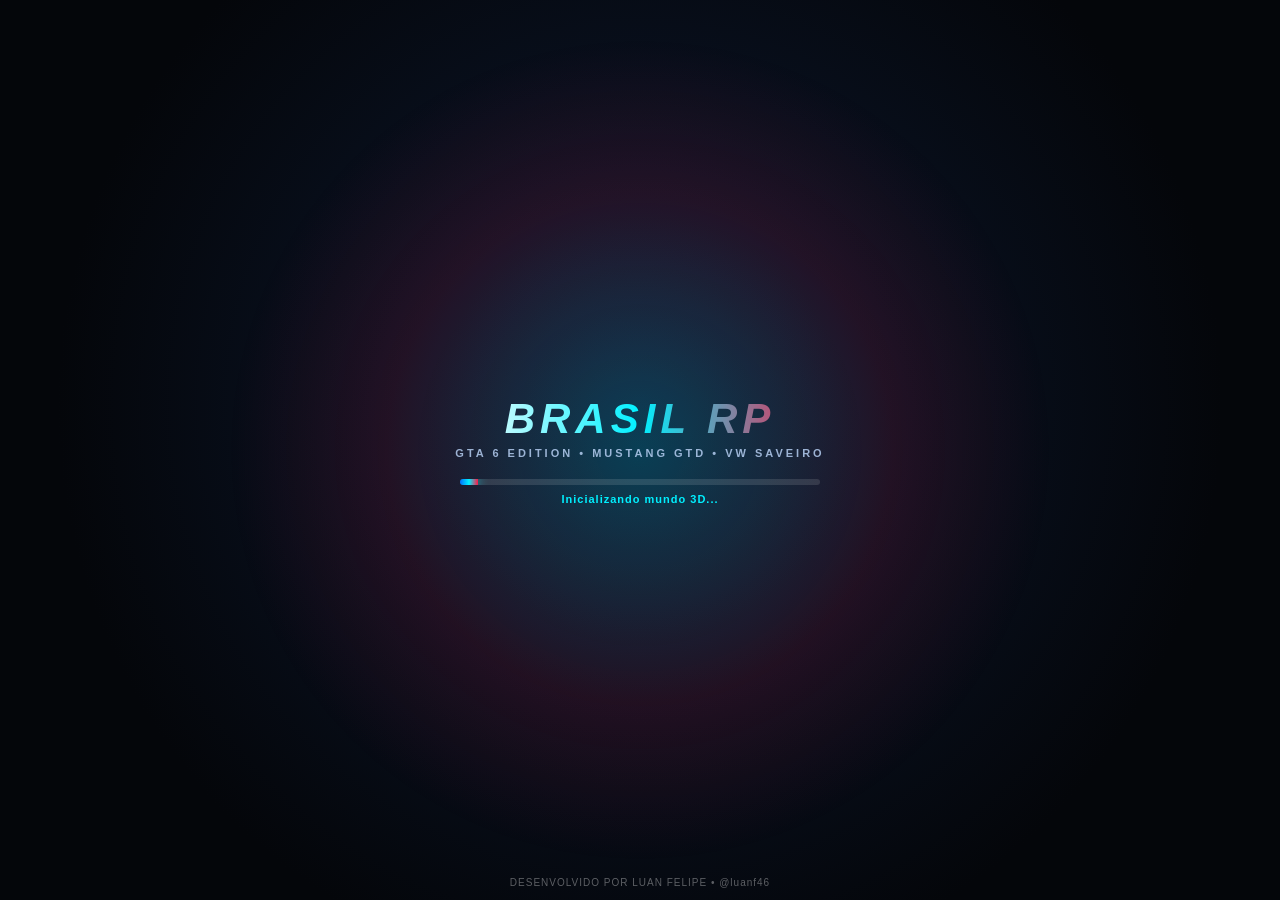
==== commit c0b10fcc: "OTA Files #37" ====
--- a/ota/index.html
+++ b/ota/index.html
@@ -73,6 +73,7 @@
           <div class="pill-btn" data-car="saveiro_brasil">Saveiro Brasil</div>
           <div class="pill-btn" data-car="ford_mustang_gtd">Mustang GTD</div>
           <div class="pill-btn" data-car="lexus_lc_500_wald">Lexus LC 500</div>
+          <div class="pill-btn" data-car="toyota_gr_supra_gt300">Supra GT300</div>
           <div class="pill-btn" data-car="car_gol">Gol</div>
           <div class="pill-btn" data-car="car_pm">PM-BR</div>
         </div>
@@ -640,6 +641,7 @@
           <b>Entrega de Veículos</b>
         </div>
         <div class="ifruit-list">
+          <button class="phone-app" id="phCallGt300"><span class="ico">🏁</span><div><b>Toyota GR Supra GT300</b><small>Apex Circuit • 296 km/h • Drift</small></div></button>
           <button class="phone-app" id="phCallLexus"><span class="ico">🏁</span><div><b>Lexus LC 500 Wald</b><small>V8 477cv • 270 km/h</small></div></button>
           <button class="phone-app" id="phCallMustang"><span class="ico">🏎️</span><div><b>Ford Mustang GTD</b><small>Supercharged • 296 km/h</small></div></button>
           <button class="phone-app" id="phCallSaveiro"><span class="ico">🛻</span><div><b>VW Pickup Azul</b><small>V8 Muscle • 270 km/h</small></div></button>
@@ -759,6 +761,16 @@
 
   <!-- TOAST GLOBAL (VISÍVEL SOBRE QUALQUER TELA OU MODAL) -->
   <div id="toastBox" class="toast-box hidden"></div>
+
+  <!-- NOTIFICAÇÃO PUSH DO PAINEL ADMIN -->
+  <div id="pushNotifyBox" class="push-notify-box hidden" role="alert">
+    <div class="push-notify-icon">🔔</div>
+    <div class="push-notify-body">
+      <div class="push-notify-title" id="pushNotifyTitle">Brasil RP • Novidade</div>
+      <div class="push-notify-text" id="pushNotifyText"></div>
+    </div>
+    <button id="btnClosePushNotify" class="push-notify-close" aria-label="Fechar">✕</button>
+  </div>
 
   <!-- MODAL DE ATUALIZAÇÃO ONLINE DO APP -->
   <div id="updateModal" class="modal hidden" style="z-index:99999">
--- a/ota/style.css
+++ b/ota/style.css
@@ -1615,3 +1615,72 @@
 .m-btn.gold { background: linear-gradient(180deg, #ffd41f, #f59e0b); color: #0a0d14; }
 .m-btn.danger { background: linear-gradient(180deg, #ef4444, #b91c1c); color: #fff; }
 .m-sec-title { font-size: 9.5px; font-weight: 900; color: #94a3b8; letter-spacing: 0.7px; margin-top: 2px; }
+
+/* Notificação Push em destaque (Painel Admin -> Jogo) */
+.push-notify-box {
+  position: fixed;
+  top: max(14px, env(safe-area-inset-top));
+  left: 50%;
+  transform: translateX(-50%);
+  z-index: 100000;
+  display: flex;
+  align-items: center;
+  gap: 11px;
+  width: min(440px, calc(100vw - 28px));
+  padding: 11px 14px;
+  border-radius: 14px;
+  background: linear-gradient(135deg, rgba(10, 15, 28, 0.96), rgba(17, 24, 39, 0.94));
+  border: 1.5px solid rgba(0, 229, 255, 0.65);
+  box-shadow: 0 14px 36px rgba(0, 0, 0, 0.6), 0 0 22px rgba(0, 229, 255, 0.22);
+  backdrop-filter: blur(10px);
+  color: #f8fafc;
+  animation: pushSlideIn 0.28s cubic-bezier(0.2, 0.8, 0.2, 1);
+  pointer-events: auto;
+}
+.push-notify-box.hidden { display: none !important; }
+.push-notify-icon {
+  flex: 0 0 auto;
+  width: 36px;
+  height: 36px;
+  border-radius: 10px;
+  background: linear-gradient(135deg, #00e5ff, #0284c7);
+  display: flex;
+  align-items: center;
+  justify-content: center;
+  font-size: 18px;
+  box-shadow: 0 4px 12px rgba(0, 229, 255, 0.35);
+}
+.push-notify-body { flex: 1; min-width: 0; }
+.push-notify-title {
+  font-size: 12px;
+  font-weight: 900;
+  letter-spacing: 0.4px;
+  color: #38bdf8;
+  text-transform: uppercase;
+  margin-bottom: 2px;
+  white-space: nowrap;
+  overflow: hidden;
+  text-overflow: ellipsis;
+}
+.push-notify-text {
+  font-size: 12.5px;
+  line-height: 1.35;
+  color: #f1f5f9;
+  word-break: break-word;
+}
+.push-notify-close {
+  flex: 0 0 auto;
+  width: 28px;
+  height: 28px;
+  border-radius: 8px;
+  border: 1px solid rgba(255, 255, 255, 0.16);
+  background: rgba(255, 255, 255, 0.08);
+  color: #cbd5e1;
+  font-size: 13px;
+  font-weight: 800;
+  cursor: pointer;
+}
+@keyframes pushSlideIn {
+  from { opacity: 0; transform: translate(-50%, -18px) scale(0.97); }
+  to { opacity: 1; transform: translate(-50%, 0) scale(1); }
+}
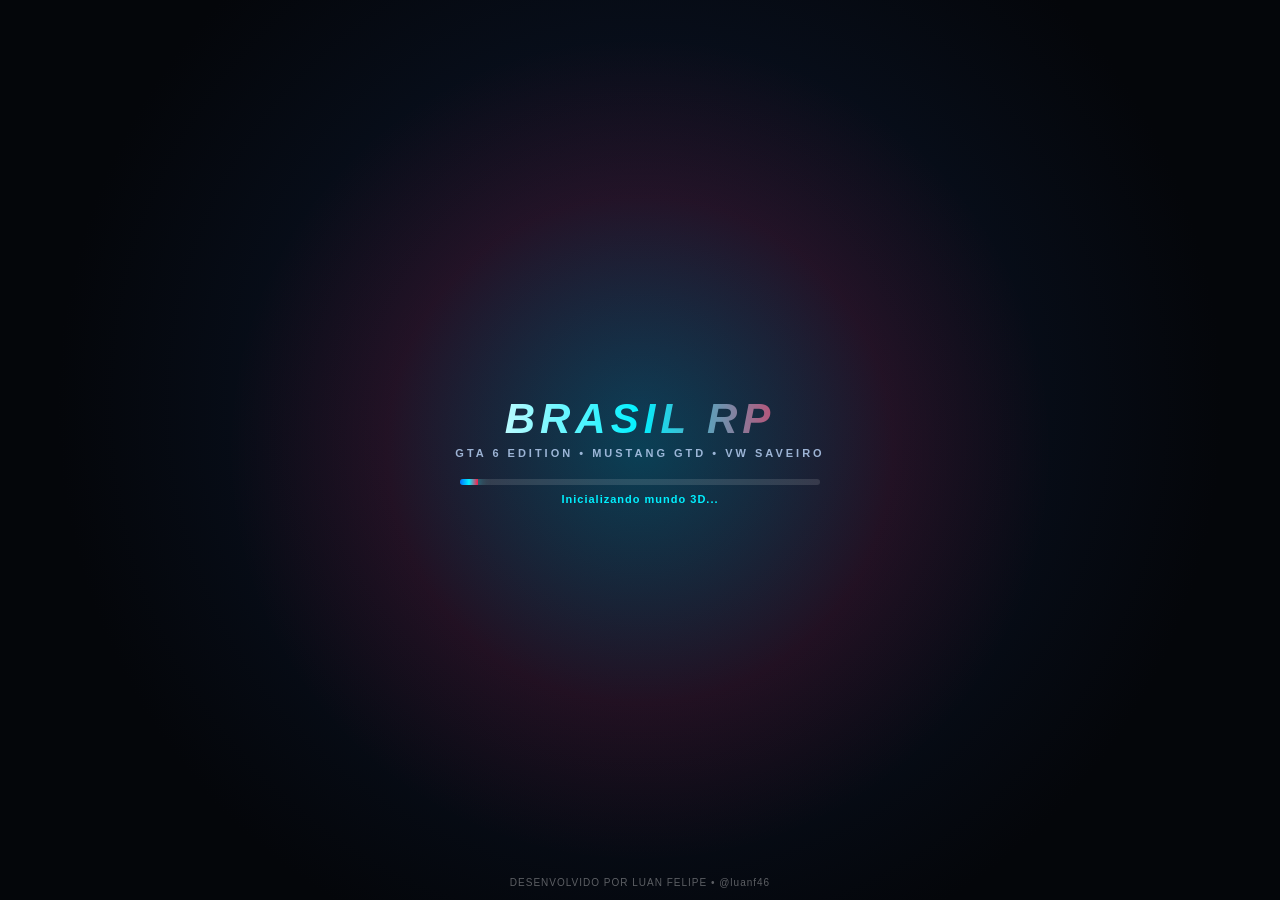
==== commit 1d36cd42: "OTA Files #38" ====
--- a/ota/index.html
+++ b/ota/index.html
@@ -833,6 +833,7 @@
 
   <script src="js/three.min.js"></script>
   <script src="js/GLTFLoader.js"></script>
+  <script src="js/telemetry_crash.js"></script>
   <script src="js/game.js"></script>
   <script src="js/audio_world.js"></script>
   <script src="js/multiplayer.js"></script>
